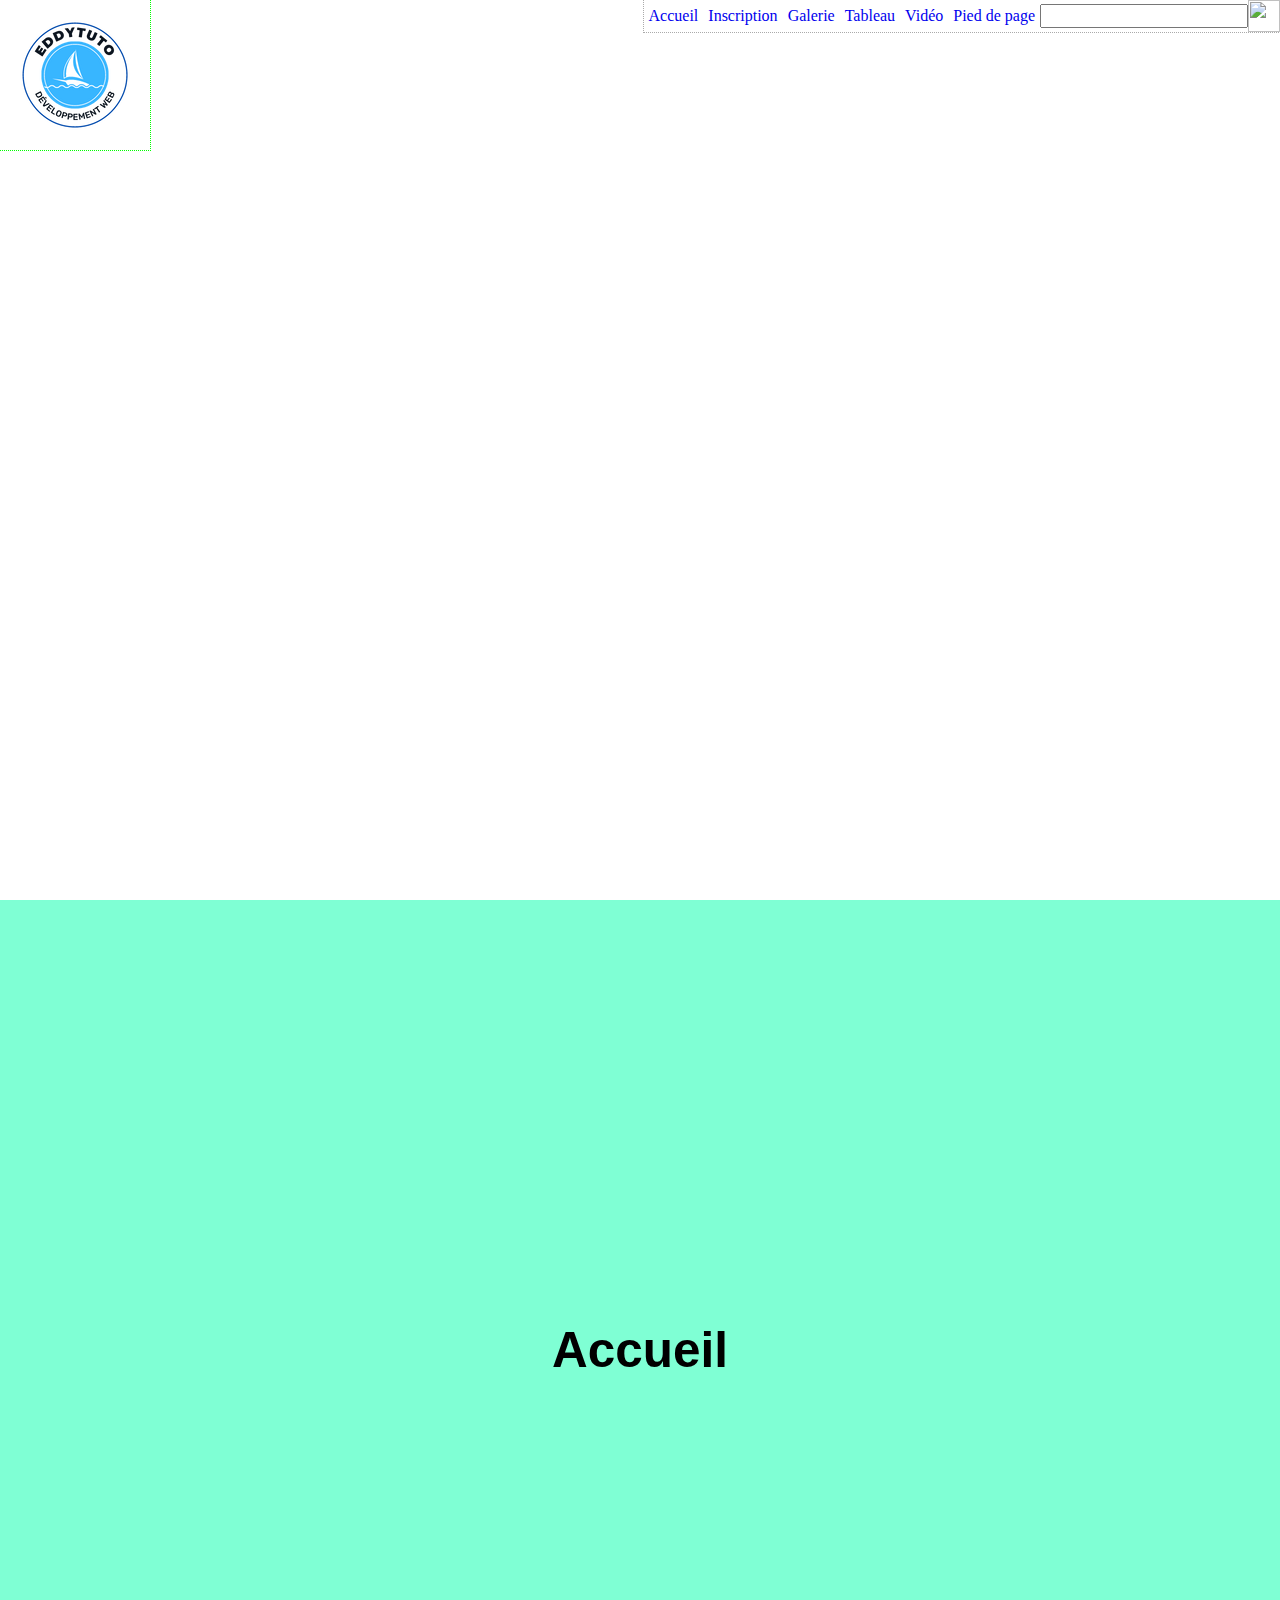
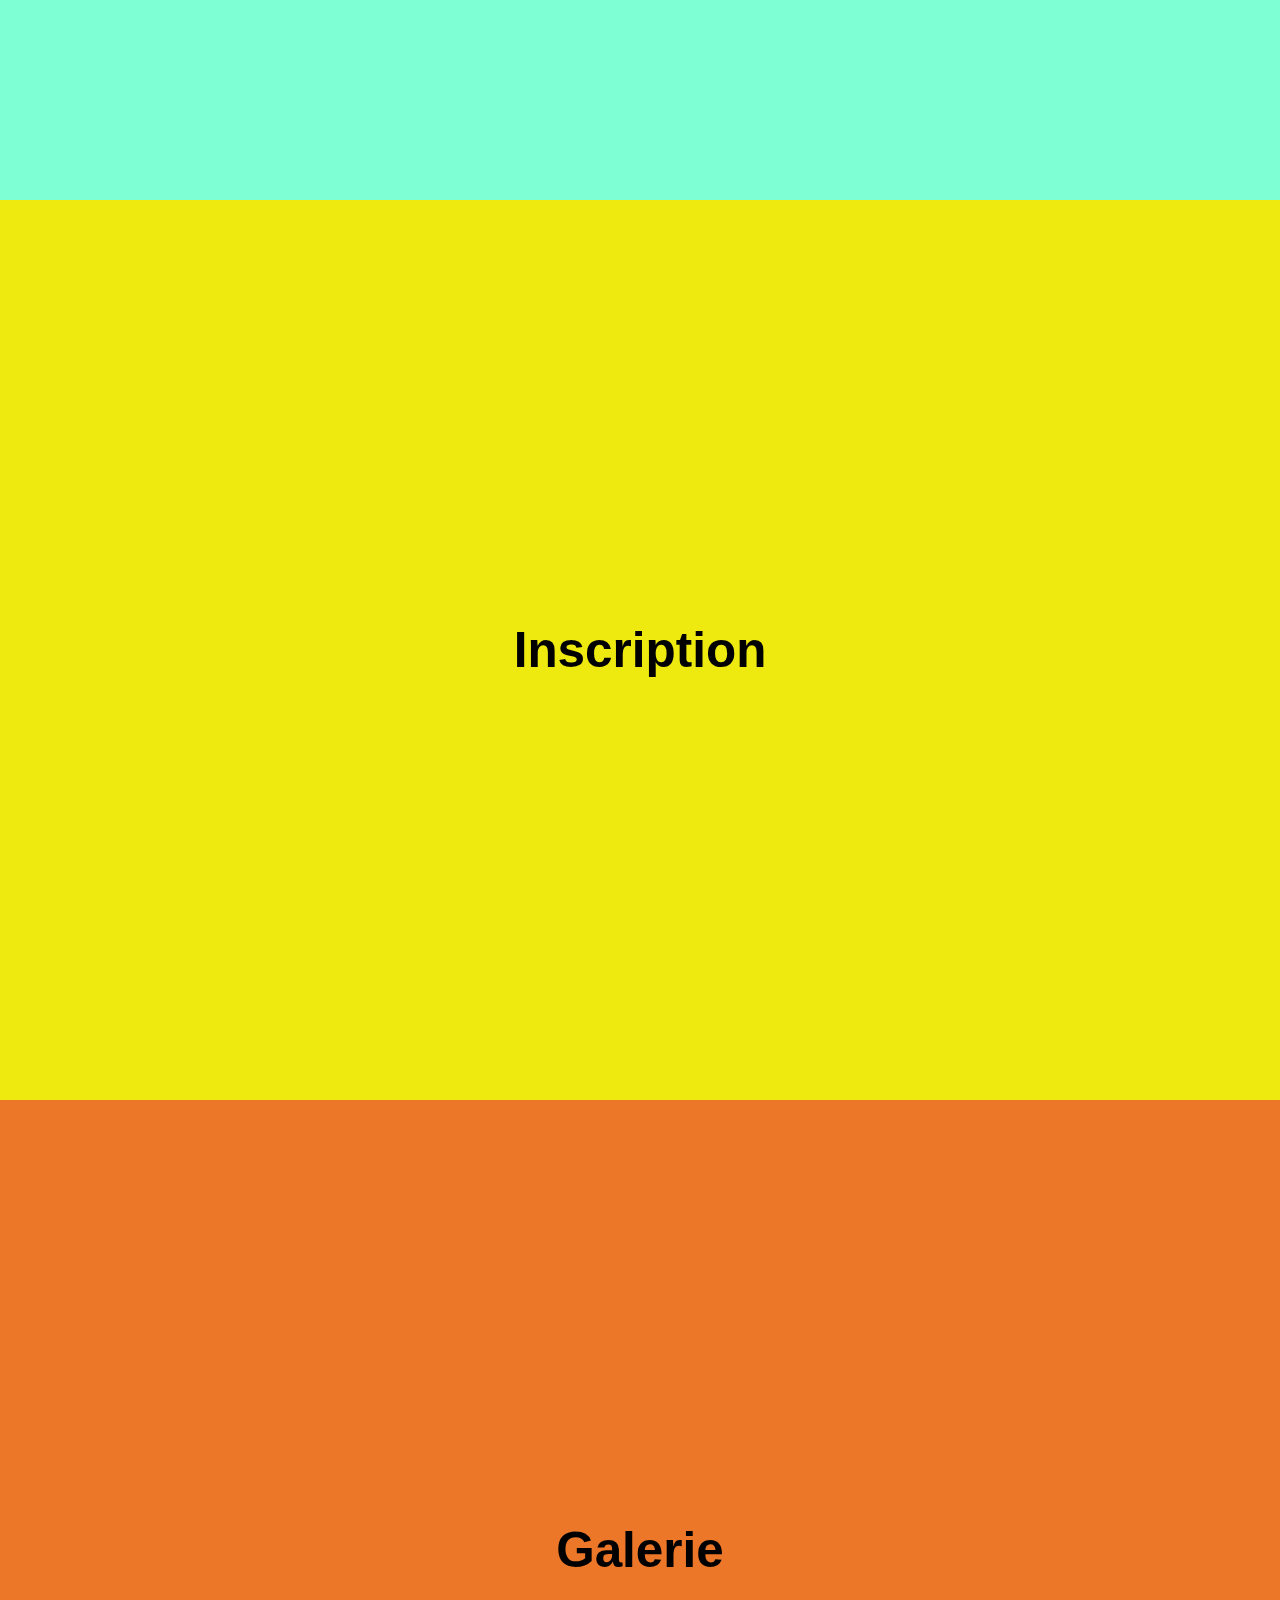
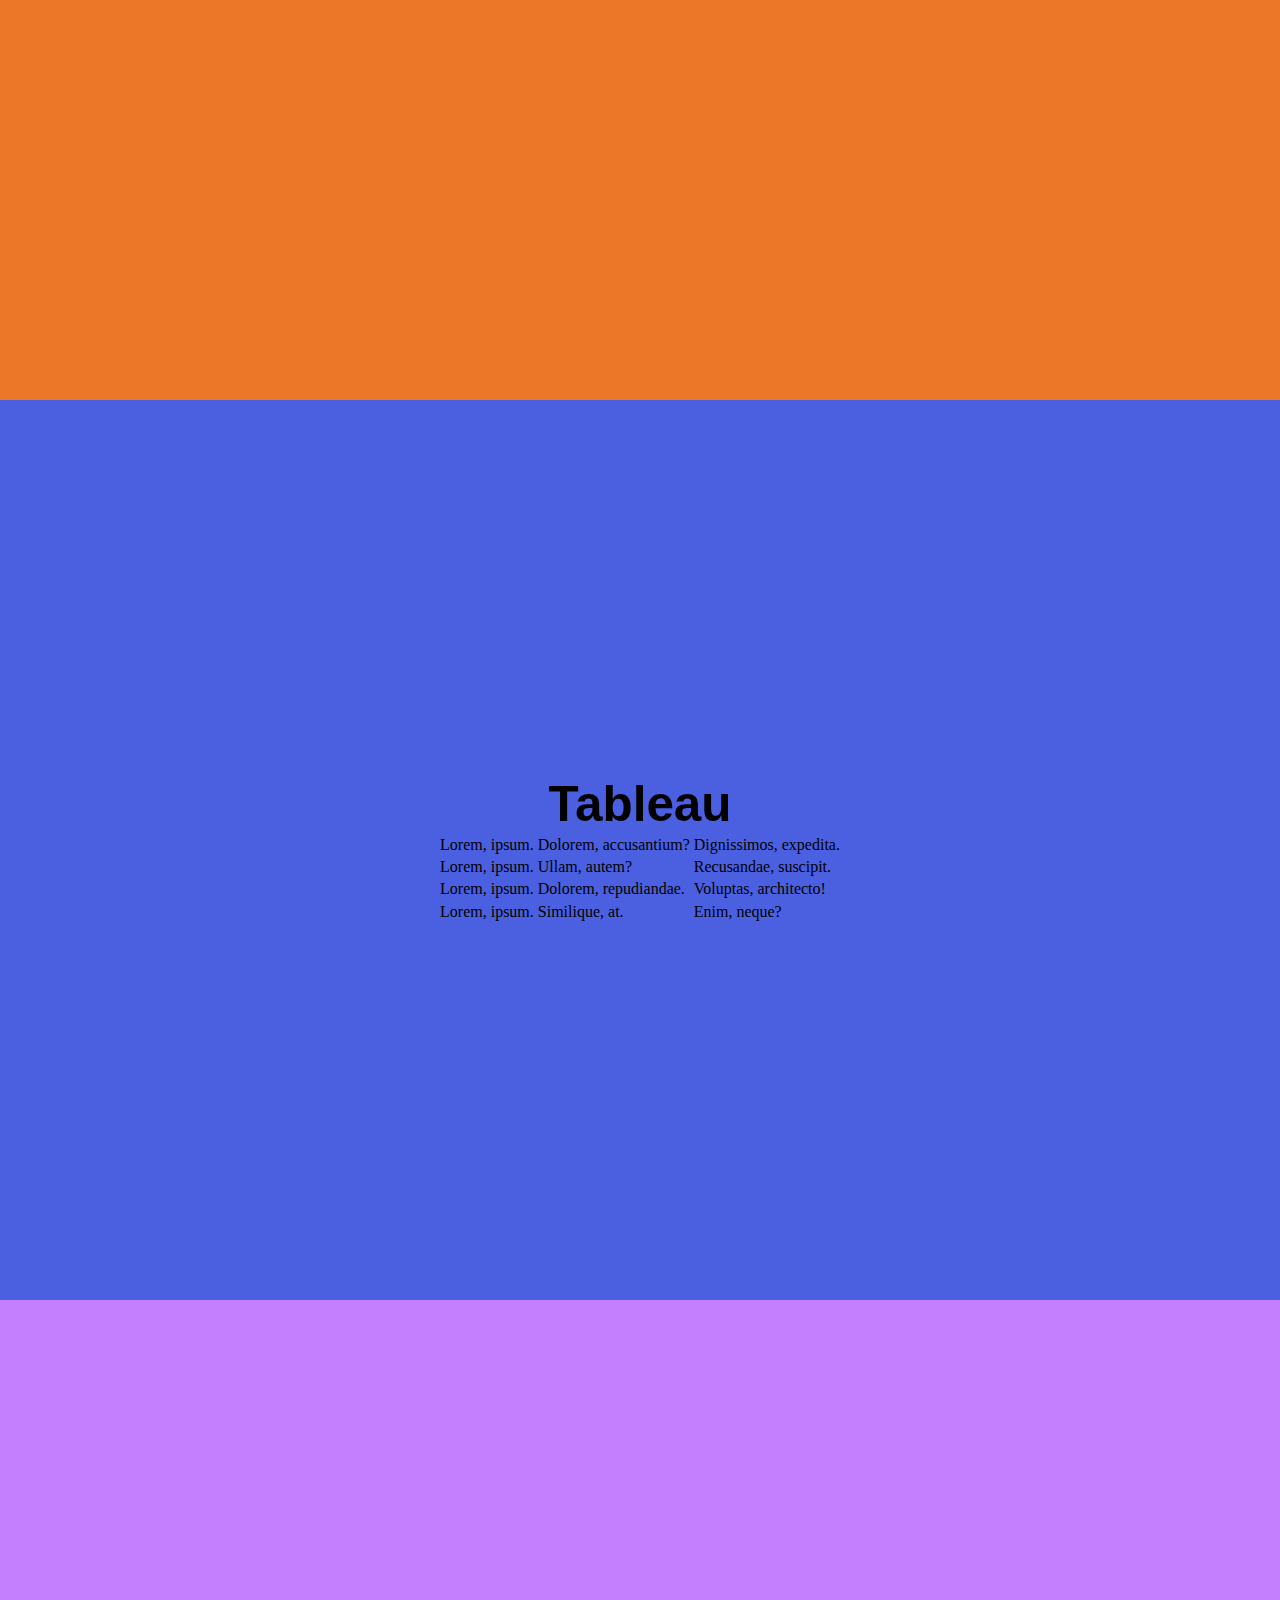
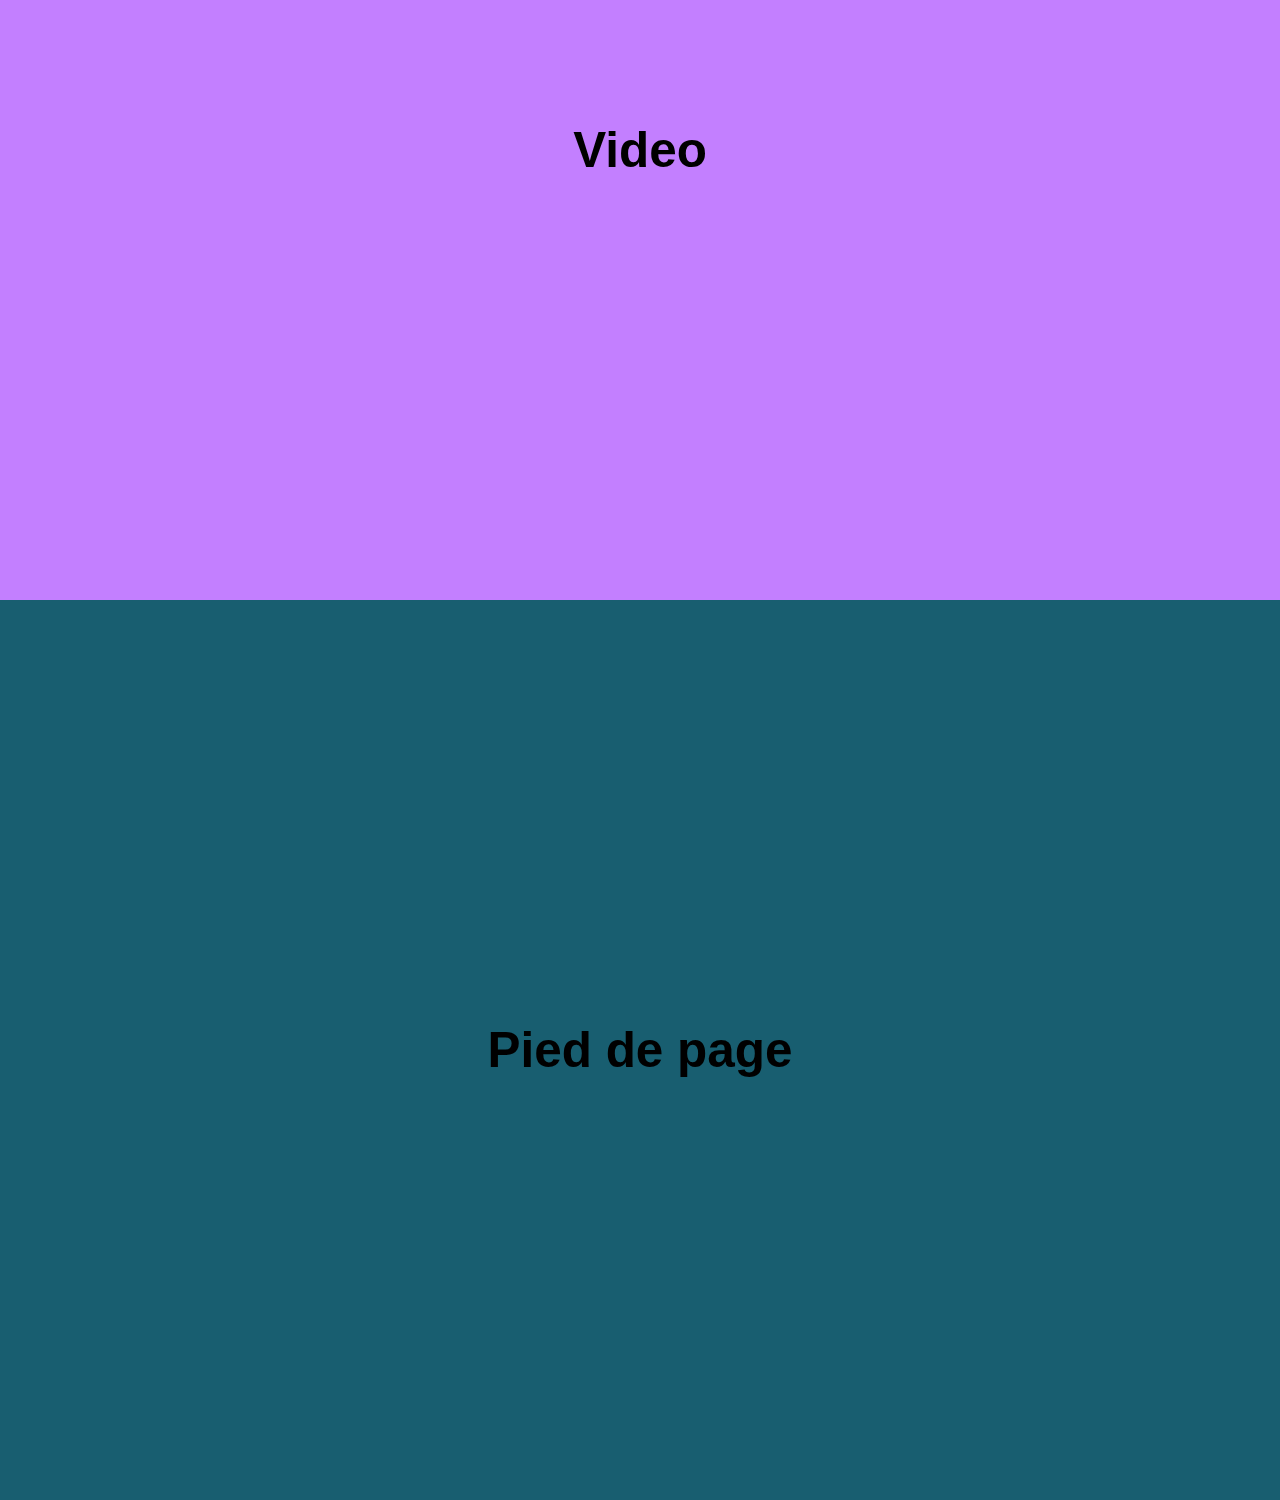
==== index.htm @ 628d0ace "tp2 changement layout pied page bleu" ====
<!DOCTYPE html>
<html lang="en">
  <head>
    <meta charset="UTF-8" />
    <meta http-equiv="X-UA-Compatible" content="IE=edge" />
    <meta name="viewport" content="width=device-width, initial-scale=1.0" />
    <title>Exercice 21</title>
    <link rel="stylesheet" href="style.css" />
  </head>
  <body>
    <!-- //////////////////////////////////////  entete -->
    <section class="entete">
      <img class="logo" src="img/logo_eddy_tuto.png" alt="logo" />
      <div class="menu__recherche">
        <input type="checkbox" name="" id="chkBurger" />
        <nav class="menu">
          <a href="#accueil">Accueil</a>
          <a href="#inscription">Inscription</a>
          <a href="#galerie">Galerie</a>
          <a href="#tableau">Tableau</a>
          <a href="#video">Vidéo</a>
          <a href="#pied-page">Pied de page</a>
        </nav>
        <div class="recherche__burger">
        <form class="recherche">
          <label for="txtRecherche">
            <input type="text" id="txtRecherche" />
            <img
              src="https://s2.svgbox.net/materialui.svg?ic=search&color=000"
              width="32"
              height="32"
            />
          </label>
        </form>
        <label class="burger" for="chkBurger">
          <img
            src="https://s2.svgbox.net/hero-solid.svg?ic=menu&color=000"
            width="32"
            height="32"
          />
        </label>
      </div>
        
      </div> <!-- fin menu__recherche  -->
    </section>
    <!-- //////////////////////////////////////  Accueil -->
    <section id="accueil">
      <h1>Accueil</h1>
    </section>
    <!-- //////////////////////////////////////  Inscription -->
    <section id="inscription">
      <h1>Inscription</h1>
    </section>
    <!-- //////////////////////////////////////  Galerie -->
    <section id="galerie">
      <h1>Galerie</h1>
    </section>
    <!-- ////////////////////////////////////////  Tableau -->
    <section id="tableau">
      <h1>Tableau</h1>
      <!-- table>(tr>(td>lorem2)*3)*4 -->
      <table>
        <tr>
          <td>Lorem, ipsum.</td>
          <td>Dolorem, accusantium?</td>
          <td>Dignissimos, expedita.</td>
        </tr>
        <tr>
          <td>Lorem, ipsum.</td>
          <td>Ullam, autem?</td>
          <td>Recusandae, suscipit.</td>
        </tr>
        <tr>
          <td>Lorem, ipsum.</td>
          <td>Dolorem, repudiandae.</td>
          <td>Voluptas, architecto!</td>
        </tr>
        <tr>
          <td>Lorem, ipsum.</td>
          <td>Similique, at.</td>
          <td>Enim, neque?</td>
        </tr>
      </table>
    </section>
    <!-- ////////////////////////////////////////  video -->
    <section id="video">
      <h1>Video</h1>
    </section>
    <!-- ////////////////////////////////////////  Pied de page -->
    <section id="pied-page">
      <h1>Pied de page</h1>
    </section>
  </body>
</html>
---- style.css ----
@charset "UTF-8";
/*
Theme Name: 2023-4w4
Theme URI: https://referenced.ca
Author: Eddy Martin
Author URI: https://github.com/eddytuto
*/
/* -------------------------------------------- normalize */
/*! normalize.css v8.0.1 | MIT License | github.com/necolas/normalize.css */
/* Document
   ========================================================================== */
/**
 * 1. Correct the line height in all browsers.
 * 2. Prevent adjustments of font size after orientation changes in iOS.
 */
html {
  line-height: 1.15; /* 1 */
  -webkit-text-size-adjust: 100%; /* 2 */
}

/* Sections
   ========================================================================== */
/**
 * Remove the margin in all browsers.
 */
body {
  margin: 0;
}

/**
 * Render the `main` element consistently in IE.
 */
main {
  display: block;
}

/**
 * Correct the font size and margin on `h1` elements within `section` and
 * `article` contexts in Chrome, Firefox, and Safari.
 */
h1 {
  font-size: 2em;
  margin: 0.67em 0;
}

/* Grouping content
   ========================================================================== */
/**
 * 1. Add the correct box sizing in Firefox.
 * 2. Show the overflow in Edge and IE.
 */
hr {
  box-sizing: content-box; /* 1 */
  height: 0; /* 1 */
  overflow: visible; /* 2 */
}

/**
 * 1. Correct the inheritance and scaling of font size in all browsers.
 * 2. Correct the odd `em` font sizing in all browsers.
 */
pre {
  font-family: monospace, monospace; /* 1 */
  font-size: 1em; /* 2 */
}

/* Text-level semantics
   ========================================================================== */
/**
 * Remove the gray background on active links in IE 10.
 */
a {
  background-color: transparent;
}

/**
 * 1. Remove the bottom border in Chrome 57-
 * 2. Add the correct text decoration in Chrome, Edge, IE, Opera, and Safari.
 */
abbr[title] {
  border-bottom: none; /* 1 */
  text-decoration: underline; /* 2 */
  text-decoration: underline dotted; /* 2 */
}

/**
 * Add the correct font weight in Chrome, Edge, and Safari.
 */
b,
strong {
  font-weight: bolder;
}

/**
 * 1. Correct the inheritance and scaling of font size in all browsers.
 * 2. Correct the odd `em` font sizing in all browsers.
 */
code,
kbd,
samp {
  font-family: monospace, monospace; /* 1 */
  font-size: 1em; /* 2 */
}

/**
 * Add the correct font size in all browsers.
 */
small {
  font-size: 80%;
}

/**
 * Prevent `sub` and `sup` elements from affecting the line height in
 * all browsers.
 */
sub,
sup {
  font-size: 75%;
  line-height: 0;
  position: relative;
  vertical-align: baseline;
}

sub {
  bottom: -0.25em;
}

sup {
  top: -0.5em;
}

/* Embedded content
   ========================================================================== */
/**
 * Remove the border on images inside links in IE 10.
 */
img {
  border-style: none;
}

/* Forms
   ========================================================================== */
/**
 * 1. Change the font styles in all browsers.
 * 2. Remove the margin in Firefox and Safari.
 */
button,
input,
optgroup,
select,
textarea {
  font-family: inherit; /* 1 */
  font-size: 100%; /* 1 */
  line-height: 1.15; /* 1 */
  margin: 0; /* 2 */
}

/**
 * Show the overflow in IE.
 * 1. Show the overflow in Edge.
 */
button,
input {
  /* 1 */
  overflow: visible;
}

/**
 * Remove the inheritance of text transform in Edge, Firefox, and IE.
 * 1. Remove the inheritance of text transform in Firefox.
 */
button,
select {
  /* 1 */
  text-transform: none;
}

/**
 * Correct the inability to style clickable types in iOS and Safari.
 */
button,
[type=button],
[type=reset],
[type=submit] {
  -webkit-appearance: button;
}

/**
 * Remove the inner border and padding in Firefox.
 */
button::-moz-focus-inner,
[type=button]::-moz-focus-inner,
[type=reset]::-moz-focus-inner,
[type=submit]::-moz-focus-inner {
  border-style: none;
  padding: 0;
}

/**
 * Restore the focus styles unset by the previous rule.
 */
button:-moz-focusring,
[type=button]:-moz-focusring,
[type=reset]:-moz-focusring,
[type=submit]:-moz-focusring {
  outline: 1px dotted ButtonText;
}

/**
 * Correct the padding in Firefox.
 */
fieldset {
  padding: 0.35em 0.75em 0.625em;
}

/**
 * 1. Correct the text wrapping in Edge and IE.
 * 2. Correct the color inheritance from `fieldset` elements in IE.
 * 3. Remove the padding so developers are not caught out when they zero out
 *    `fieldset` elements in all browsers.
 */
legend {
  box-sizing: border-box; /* 1 */
  color: inherit; /* 2 */
  display: table; /* 1 */
  max-width: 100%; /* 1 */
  padding: 0; /* 3 */
  white-space: normal; /* 1 */
}

/**
 * Add the correct vertical alignment in Chrome, Firefox, and Opera.
 */
progress {
  vertical-align: baseline;
}

/**
 * Remove the default vertical scrollbar in IE 10+.
 */
textarea {
  overflow: auto;
}

/**
 * 1. Add the correct box sizing in IE 10.
 * 2. Remove the padding in IE 10.
 */
[type=checkbox],
[type=radio] {
  box-sizing: border-box; /* 1 */
  padding: 0; /* 2 */
}

/**
 * Correct the cursor style of increment and decrement buttons in Chrome.
 */
[type=number]::-webkit-inner-spin-button,
[type=number]::-webkit-outer-spin-button {
  height: auto;
}

/**
 * 1. Correct the odd appearance in Chrome and Safari.
 * 2. Correct the outline style in Safari.
 */
[type=search] {
  -webkit-appearance: textfield; /* 1 */
  outline-offset: -2px; /* 2 */
}

/**
 * Remove the inner padding in Chrome and Safari on macOS.
 */
[type=search]::-webkit-search-decoration {
  -webkit-appearance: none;
}

/**
 * 1. Correct the inability to style clickable types in iOS and Safari.
 * 2. Change font properties to `inherit` in Safari.
 */
::-webkit-file-upload-button {
  -webkit-appearance: button; /* 1 */
  font: inherit; /* 2 */
}

/* Interactive
   ========================================================================== */
/*
 * Add the correct display in Edge, IE 10+, and Firefox.
 */
details {
  display: block;
}

/*
 * Add the correct display in all browsers.
 */
summary {
  display: list-item;
}

/* Misc
   ========================================================================== */
/**
 * Add the correct display in IE 10+.
 */
template {
  display: none;
}

/**
 * Add the correct display in IE 10.
 */
[hidden] {
  display: none;
}

/* Inherit box-sizing to more easily change it's value on a component level.
@link http://css-tricks.com/inheriting-box-sizing-probably-slightly-better-best-practice/ */
*,
*::before,
*::after {
  box-sizing: inherit;
}

html {
  box-sizing: border-box;
}

/* --------------------------------------------- base */
/* 
Pour configurer les trois paramètre de la propriété clamp()
https://clamp.font-size.app 
*/
h1 {
  font-size: clamp(2rem, -0.75rem + 4.8vw, 3.75rem);
}

h2 {
  font-size: clamp(1rem, -0.3125rem + 3vw, 2.5rem);
}

h3 {
  font-size: clamp(1rem, -0.25rem + 2.6vw, 2.1875rem);
  margin: 0.5rem 0;
}

h4 {
  font-size: clamp(0.8rem, -0.1875rem + 2.2vw, 1.875rem);
  margin: 0.5rem 0;
}

h5 {
  font-size: clamp(0.8rem, -0.0313rem + 1.7vw, 1.5625rem);
  margin: 0.5rem 0;
}

h6 {
  font-size: clamp(0.8rem, 0.125rem + 1.2vw, 1.25rem);
}

p,
li {
  font-size: clamp(0.8rem, 0.125rem + 1.2vw, 1.3rem);
}

h1 {
  font-family: Impact, Haettenschweiler, "Arial Narrow Bold", sans-serif;
}

h2 {
  font-family: Cambria, Cochin, Georgia, Times, "Times New Roman", serif;
  /* font-family: "Slackey", cursive; */
}

a {
  text-decoration: none;
}

h3,
h4,
h5,
h6 {
  font-family: "Franklin Gothic Medium", "Arial Narrow", Arial, sans-serif;
}

p,
li {
  font-family: "Trebuchet MS", "Lucida Sans Unicode", "Lucida Grande", "Lucida Sans", Arial, sans-serif;
}

a,
code {
  font-size: inherit;
}

code {
  font-family: "Courier New", Courier, monospace;
  line-height: 2rem;
}

pre {
  color: rgb(200, 225, 251);
  background-color: rgba(0, 0, 0, 0.6);
  font-size: 1rem;
  white-space: pre-wrap; /* css-3 */
  word-wrap: break-word;
  overflow: auto;
}

pre code {
  display: inline;
  max-width: auto;
  padding: 0;
  margin: 0;
  overflow: visible;
  line-height: inherit;
  word-wrap: normal;
  background-color: transparent;
  border: 0;
}

hr {
  border: 0;
  height: 3px;
  background: rgb(21, 73, 156);
  background-image: linear-gradient(to right, rgb(182, 207, 238), rgb(58, 97, 161), rgb(133, 170, 238));
}

strong {
  background-color: #e4461a;
  font-weight: bold;
  padding: 0 1rem;
  color: rgb(37, 55, 71);
}

/* ----------------------------------------   police de caractères */
h1 {
  font-family: "Montserrat Alternates", sans-serif;
}

h2 {
  font-family: "Cabin Sketch", cursive;
}

h3 {
  font-family: "Cabin Sketch", cursive;
}

h4 {
  font-family: "IM Fell English", serif;
}

h5 {
  font-family: "Cabin Sketch", cursive;
}

h6 {
  font-family: "Cabin Sketch", cursive;
}

p {
  font-family: "Roboto Slab", serif;
}

/* --------------------------------------------- composant */
/* --------------------------------------------- layout */
html {
  scroll-behavior: smooth;
}

html, body {
  overflow-x: hidden;
}

body,
section,
h1 {
  margin: 0;
}

section {
  display: flex;
  flex-direction: column;
  justify-content: center;
  align-items: center;
  min-height: 100vh;
}

#accueil {
  background-color: aquamarine;
}

#inscription {
  background-color: rgb(238, 234, 16);
}

#galerie {
  background-color: rgb(236, 119, 41);
}

#tableau {
  background-color: rgb(74, 96, 225);
}

#video {
  background-color: rgb(195, 127, 255);
}

#pied-page {
  background-color: rgb(24, 94, 112);
}

/* --------------------------------------------- composant*/
/* ---------------------------------.entete */
.entete {
  display: flex;
  justify-content: space-between;
  flex-direction: row;
  align-items: flex-start;
}

/* --------------------------------- . logo */
.logo {
  outline: 1px dotted #0f0;
}

/* ---------------------------------  .menu__recherche */
.menu__recherche {
  outline: 1px dotted #aaa;
  display: flex;
  flex-direction: column-reverse;
  align-items: flex-end;
}
@media screen and (min-width: 900px) {
  .menu__recherche {
    flex-direction: row;
    align-items: center;
  }
}

.recherche__burger {
  display: flex;
  justify-content: flex-end;
}

/* ---------------------------------  .menu */
.burger {
  display: block;
}
@media screen and (min-width: 580px) {
  .burger {
    display: none;
  }
}

#chkBurger:checked ~ .menu {
  transform: translateX(0);
}

.menu {
  position: absolute;
  top: 2rem;
  transform: translateX(300px);
  transition: transform 0.25s;
  display: flex;
  flex-direction: column;
  align-items: end;
}
@media screen and (min-width: 580px) {
  .menu {
    transform: translateX(0);
    position: static;
    flex-direction: row;
    align-items: center;
  }
  .menu a {
    display: block;
    padding: 2px 5px;
  }
}

#chkBurger {
  display: none;
}

.recherche label {
  display: flex;
  align-items: center;
  flex-wrap: nowrap;
}
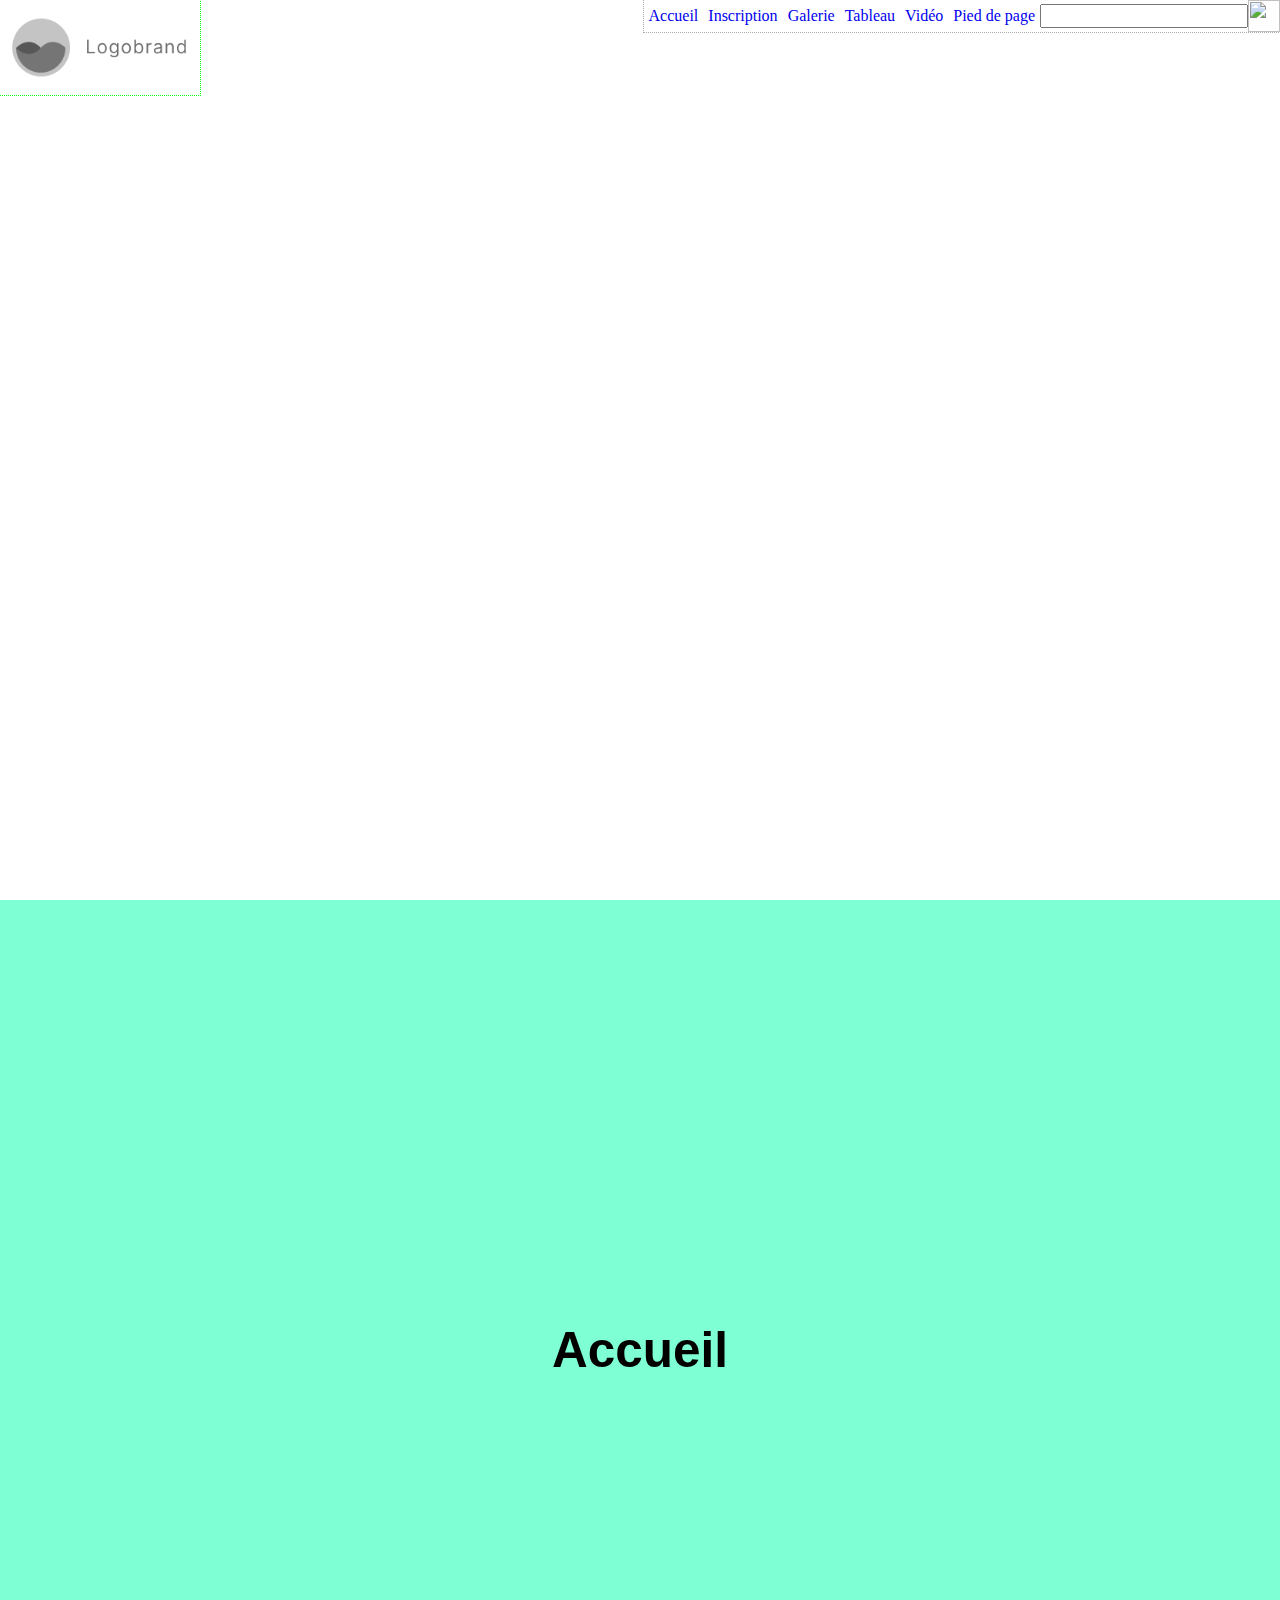
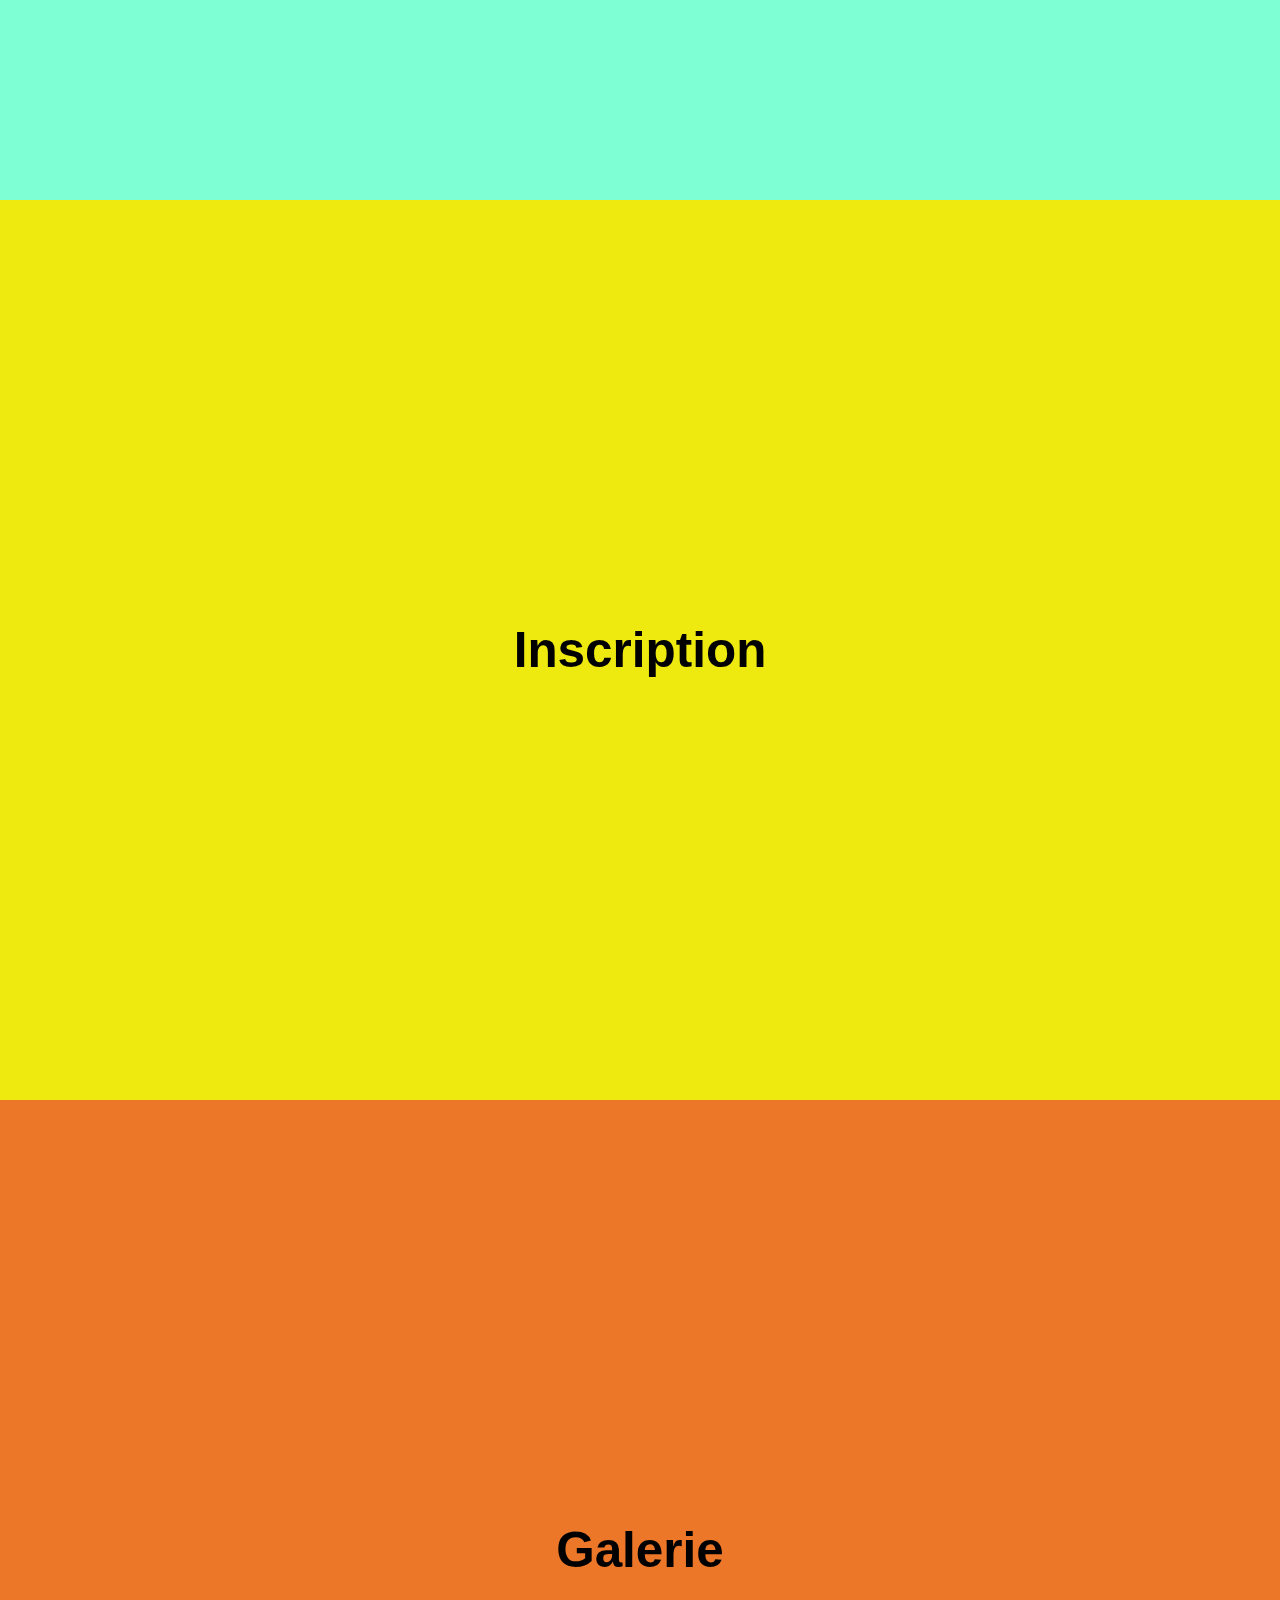
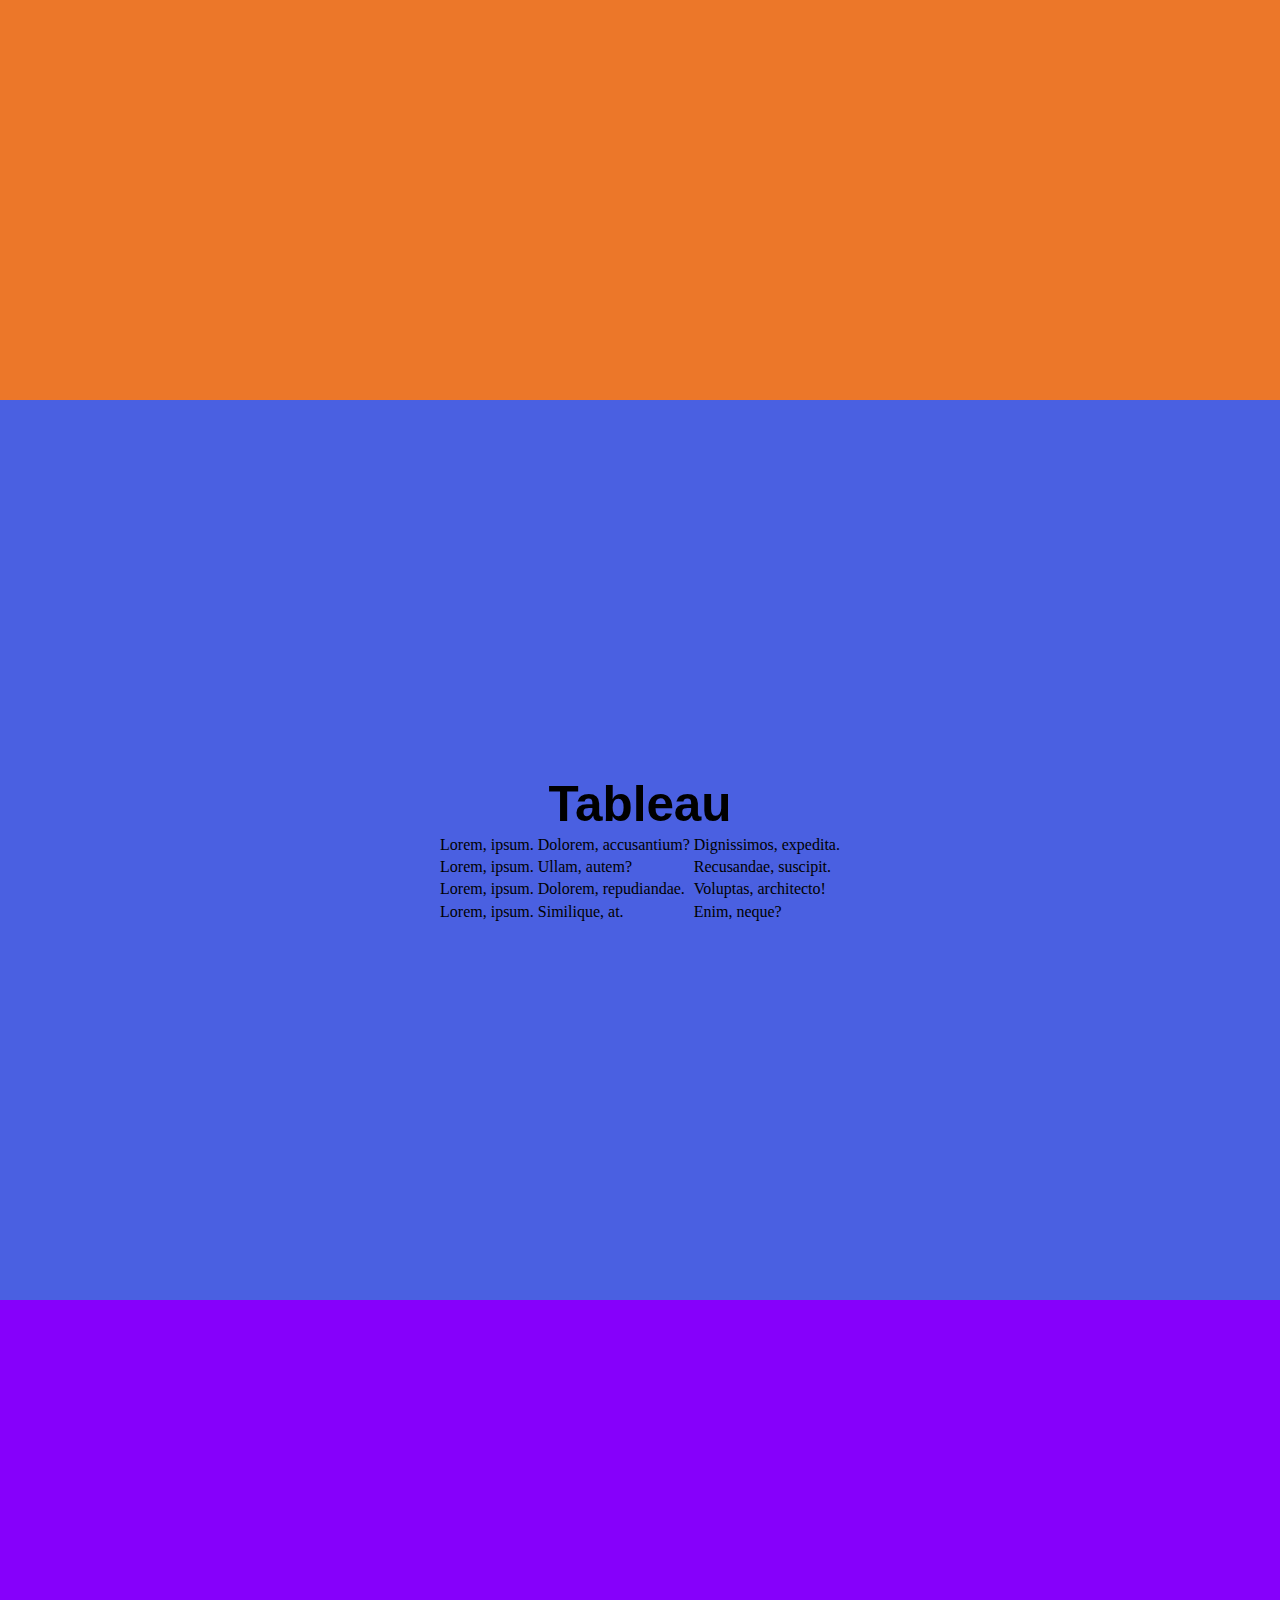
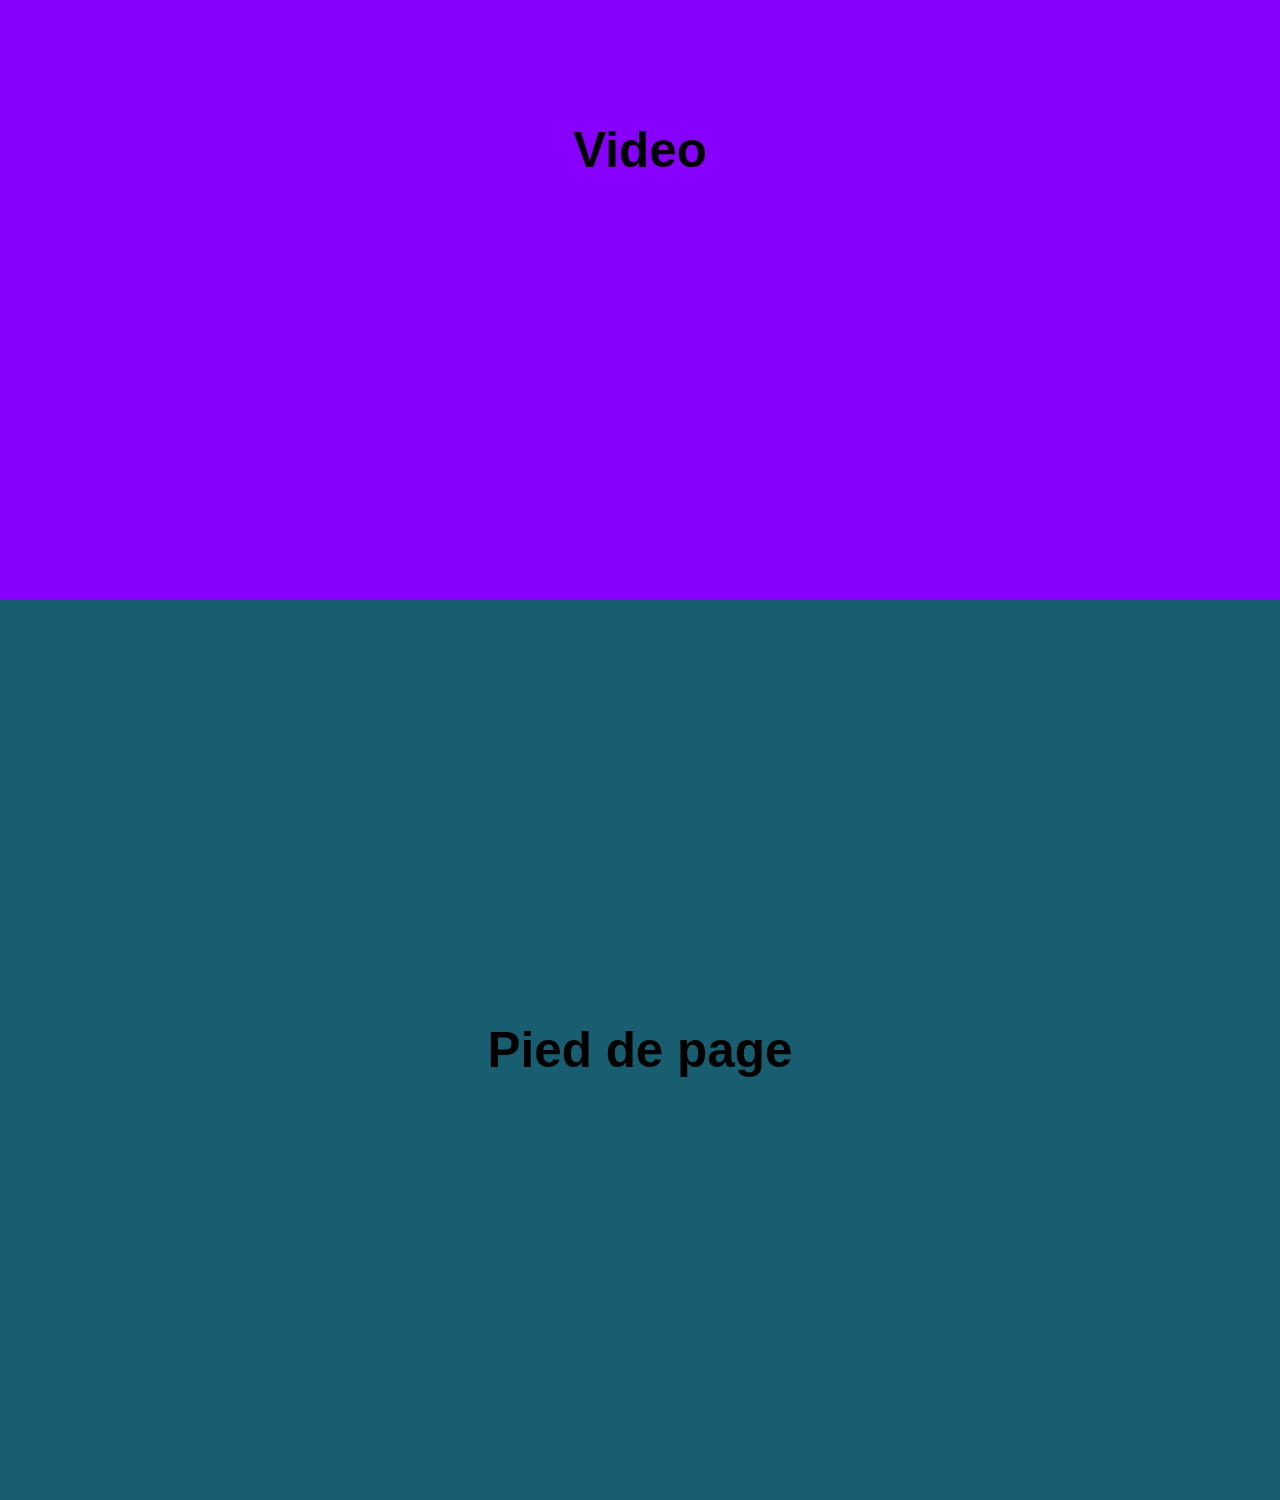
==== commit 3395d823: "tp2 - mise a jour du logo png" ====
--- a/index.htm
+++ b/index.htm
@@ -10,7 +10,7 @@
   <body>
     <!-- //////////////////////////////////////  entete -->
     <section class="entete">
-      <img class="logo" src="img/logo_eddy_tuto.png" alt="logo" />
+      <img class="logo" src="img/logo.png" alt="logo exemple" width="200"/>
       <div class="menu__recherche">
         <input type="checkbox" name="" id="chkBurger" />
         <nav class="menu">
--- a/style.css
+++ b/style.css
@@ -506,7 +506,7 @@
 }
 
 #video {
-  background-color: rgb(195, 127, 255);
+  background-color: rgb(134, 0, 251);
 }
 
 #pied-page {
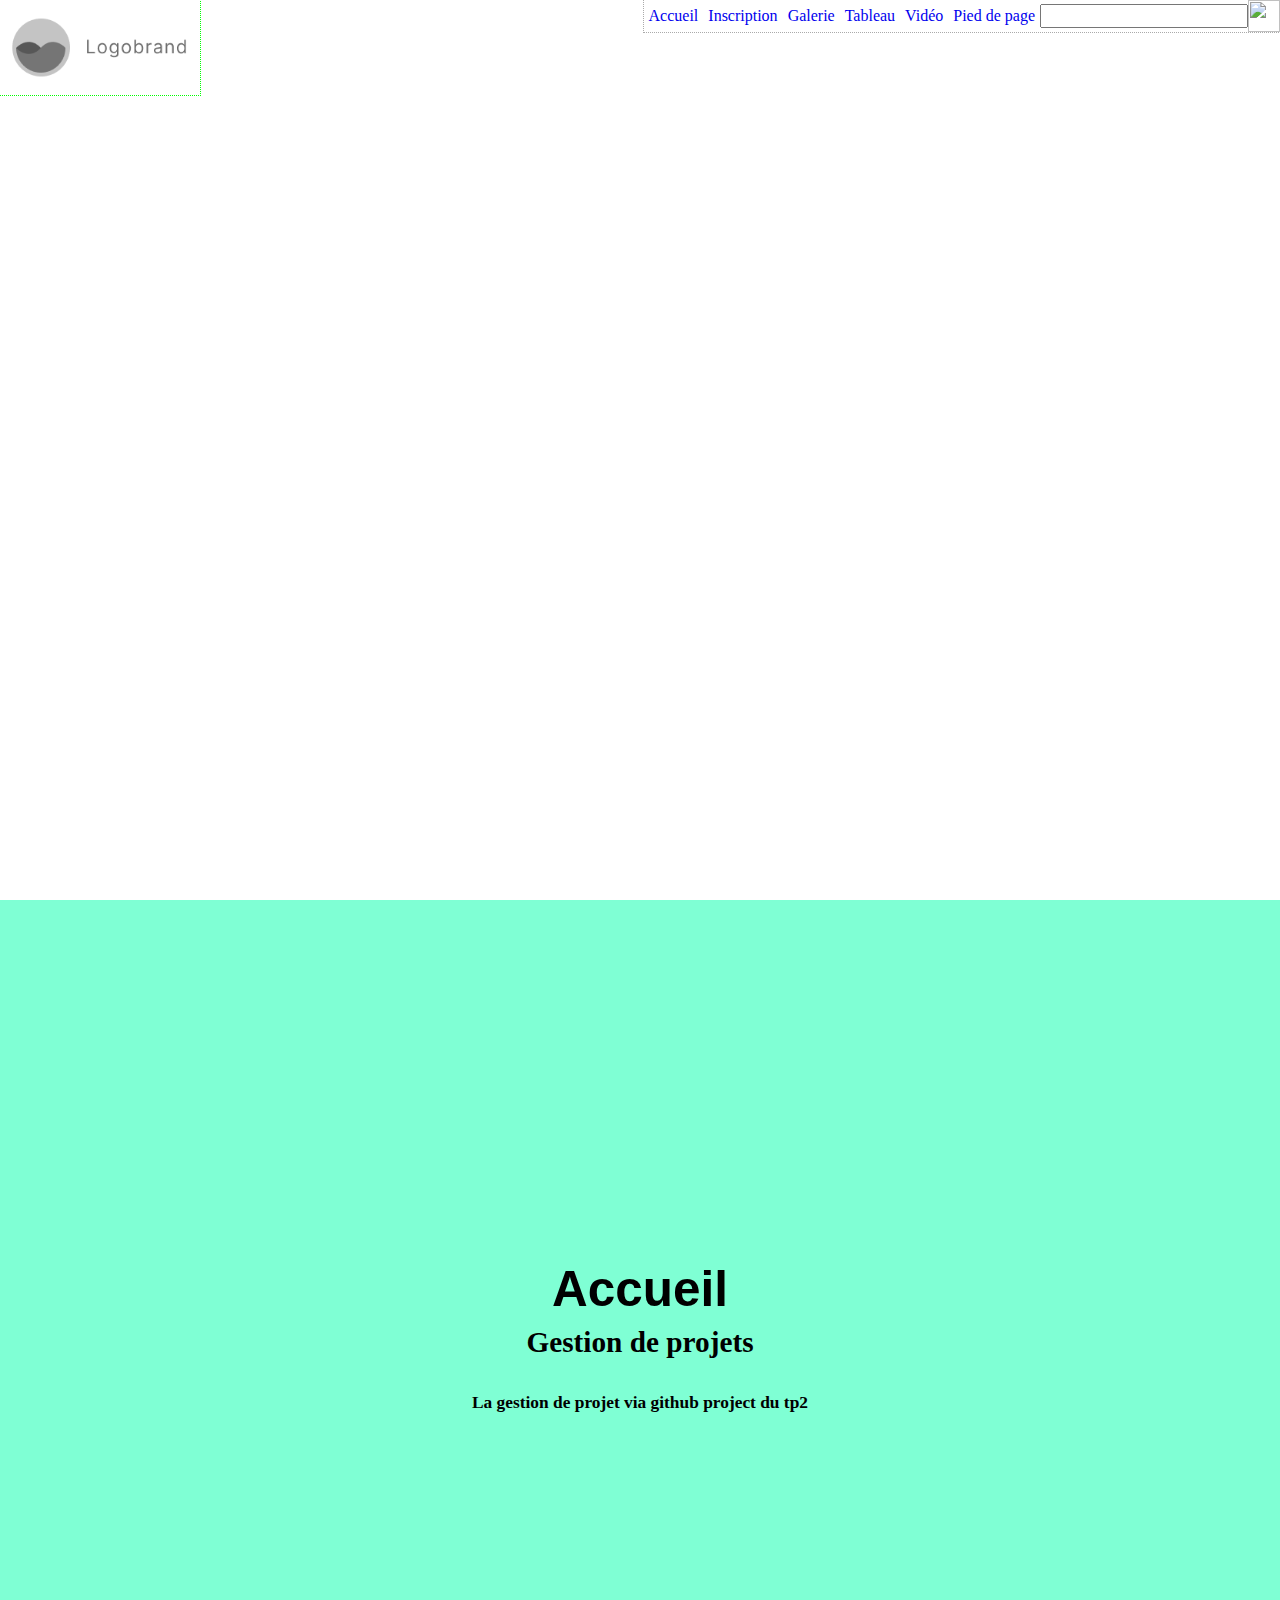
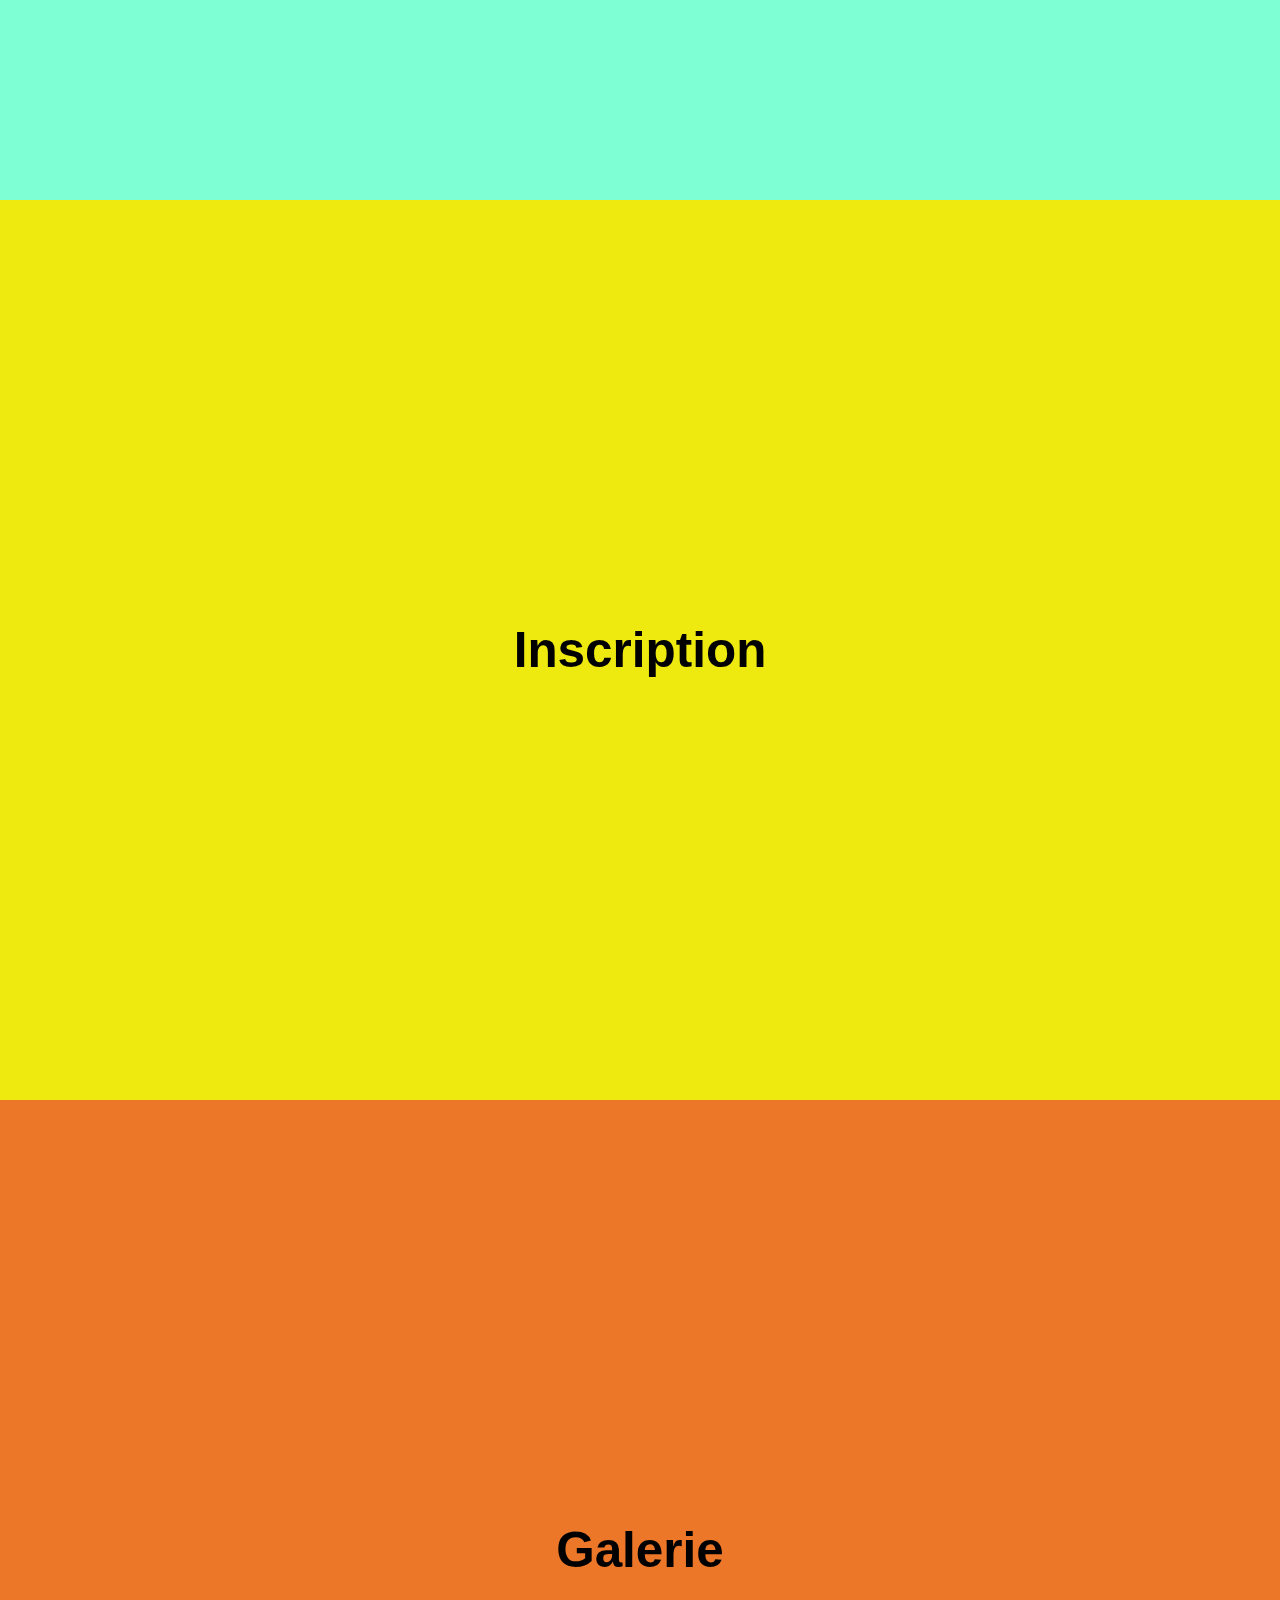
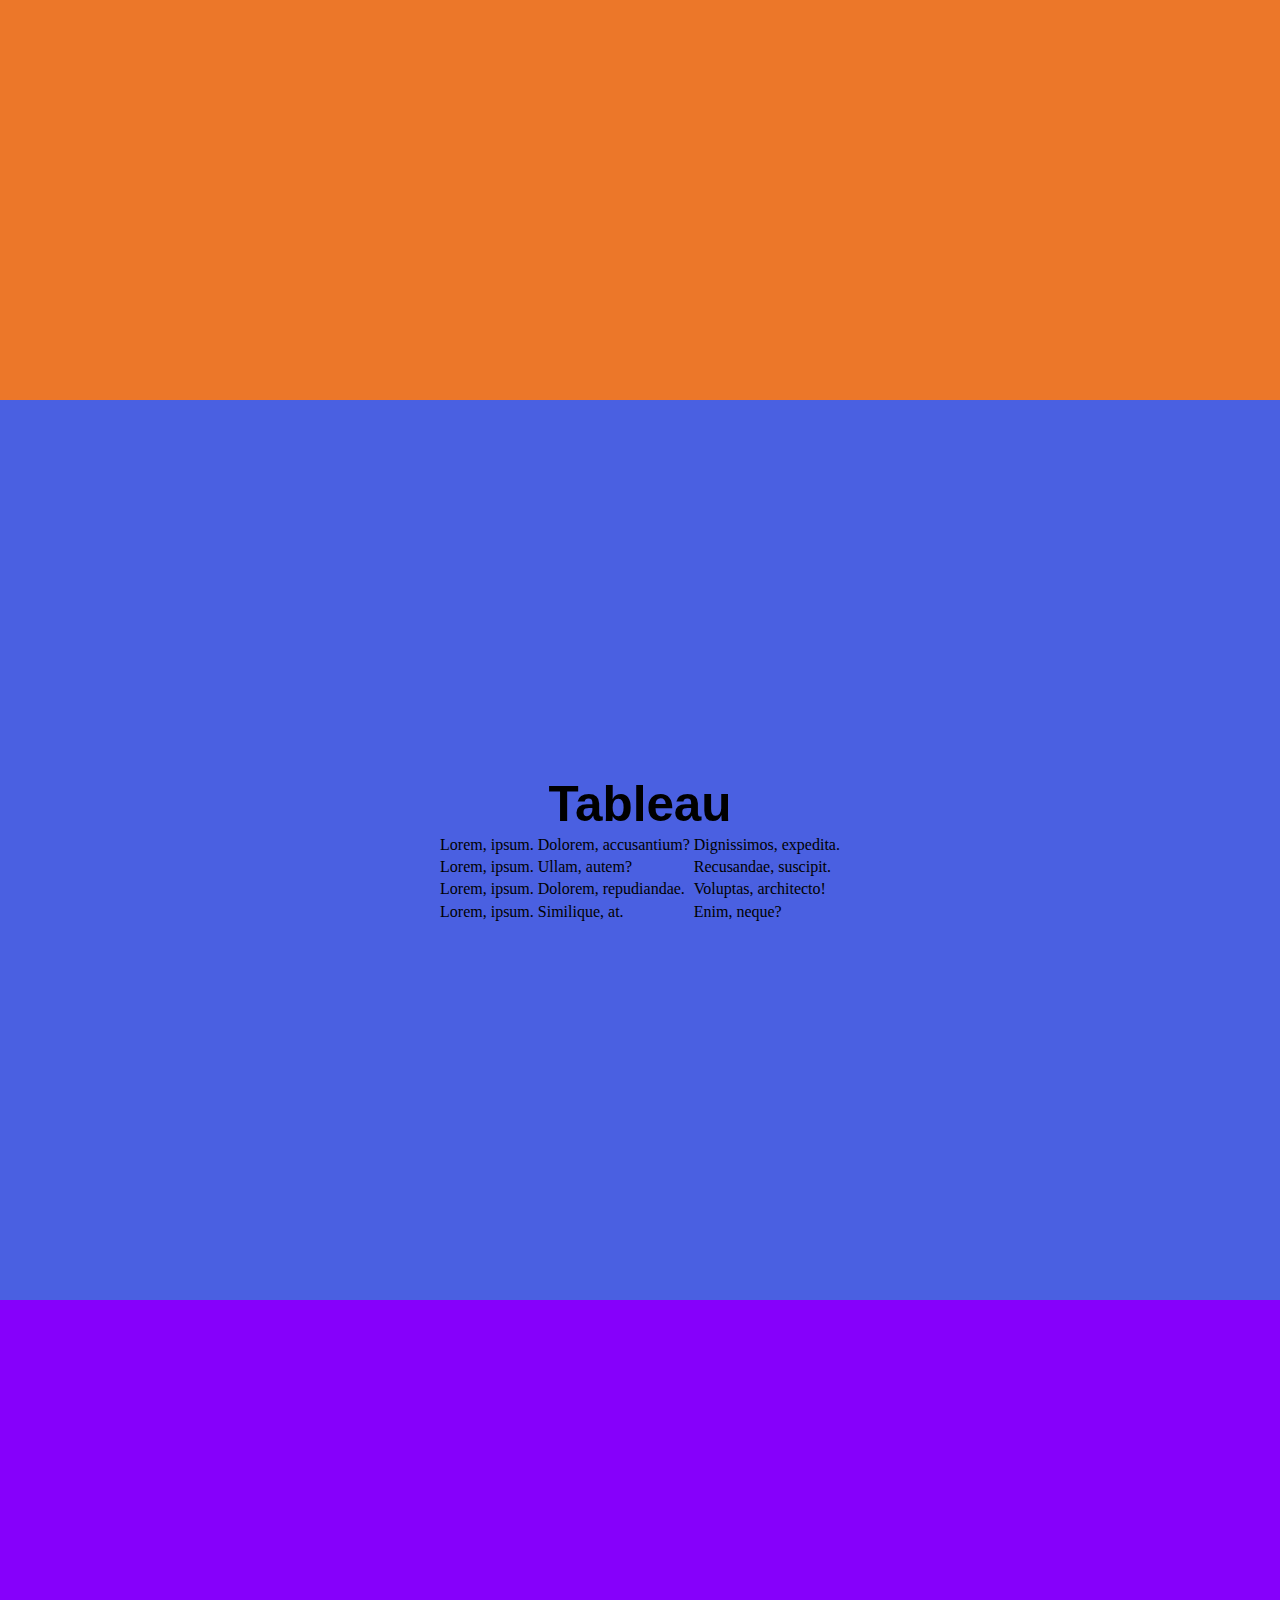
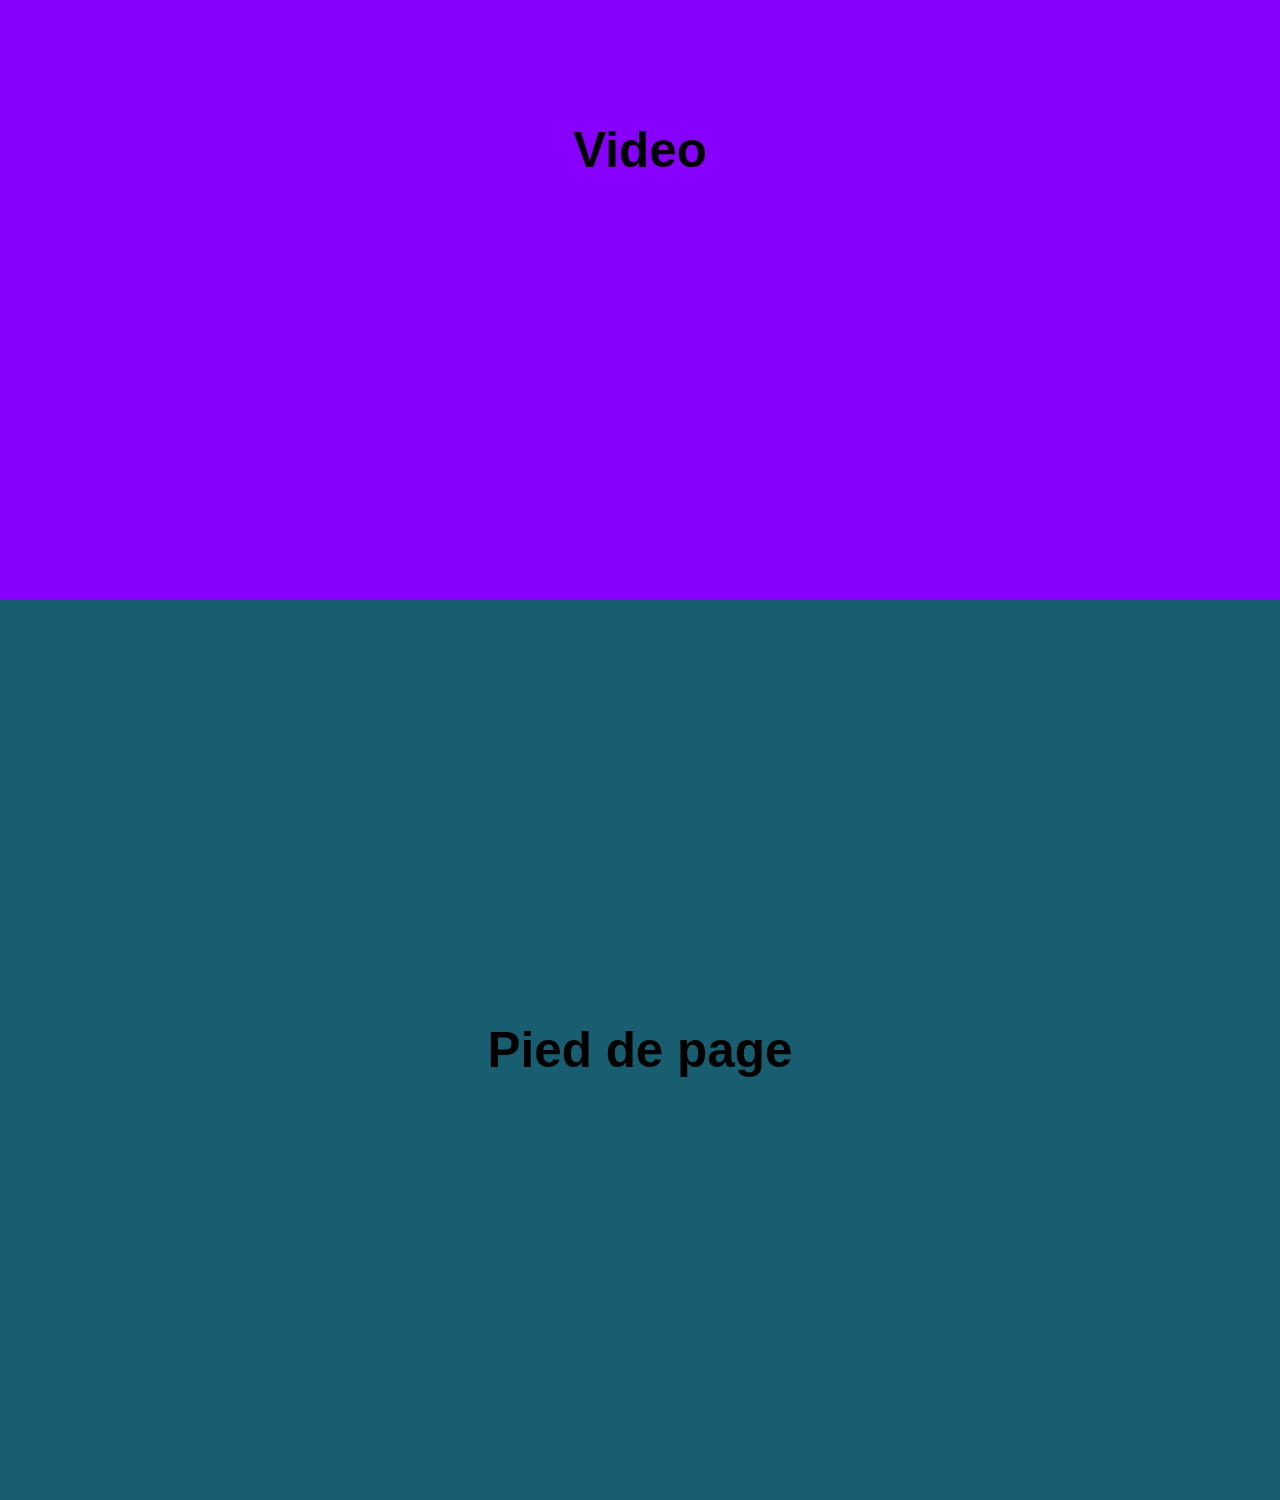
==== commit 74140dd3: "tp2 ajouts de texte dans section accueil" ====
--- a/index.htm
+++ b/index.htm
@@ -4,7 +4,7 @@
     <meta charset="UTF-8" />
     <meta http-equiv="X-UA-Compatible" content="IE=edge" />
     <meta name="viewport" content="width=device-width, initial-scale=1.0" />
-    <title>Exercice 21</title>
+    <title>TP2 Projet</title>
     <link rel="stylesheet" href="style.css" />
   </head>
   <body>
@@ -46,6 +46,8 @@
     <!-- //////////////////////////////////////  Accueil -->
     <section id="accueil">
       <h1>Accueil</h1>
+      <h3>Gestion de projets</h3>
+      <h5><p>La gestion de projet via github project du tp2</p></h5>
     </section>
     <!-- //////////////////////////////////////  Inscription -->
     <section id="inscription">
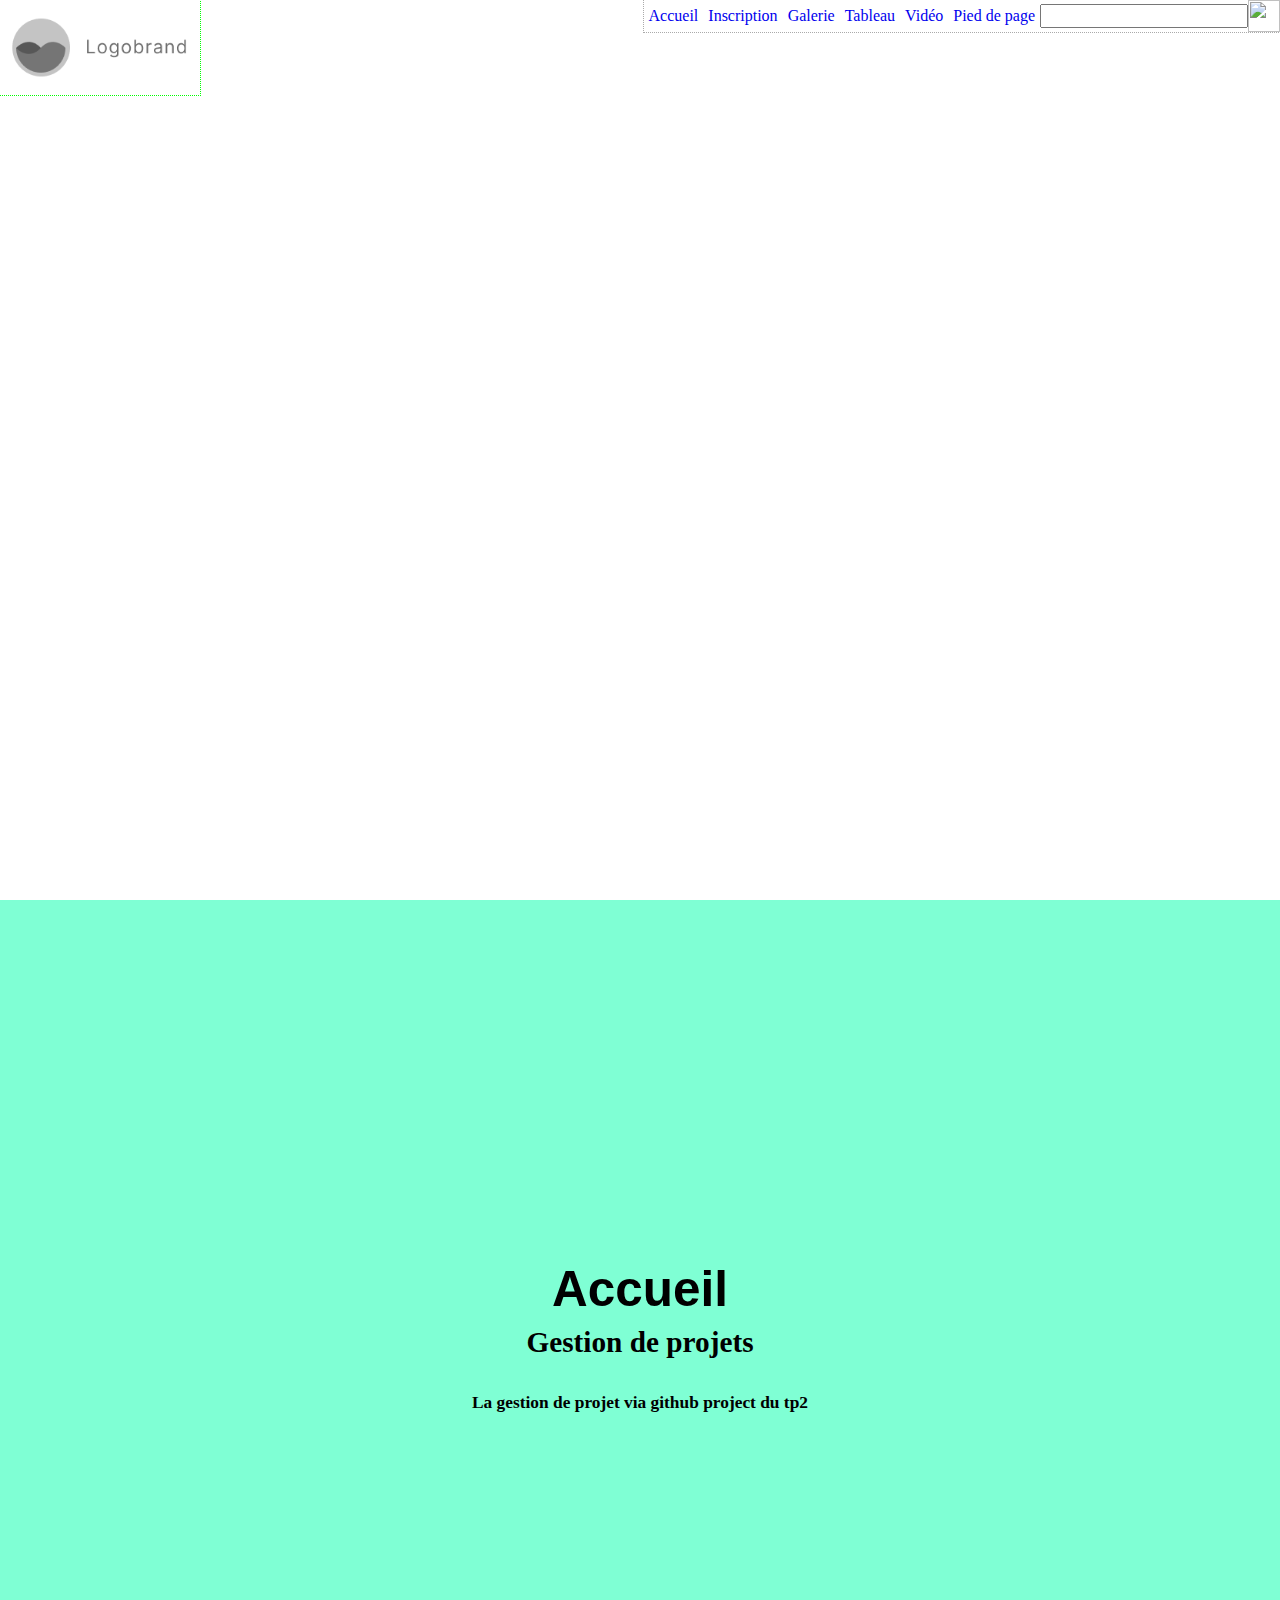
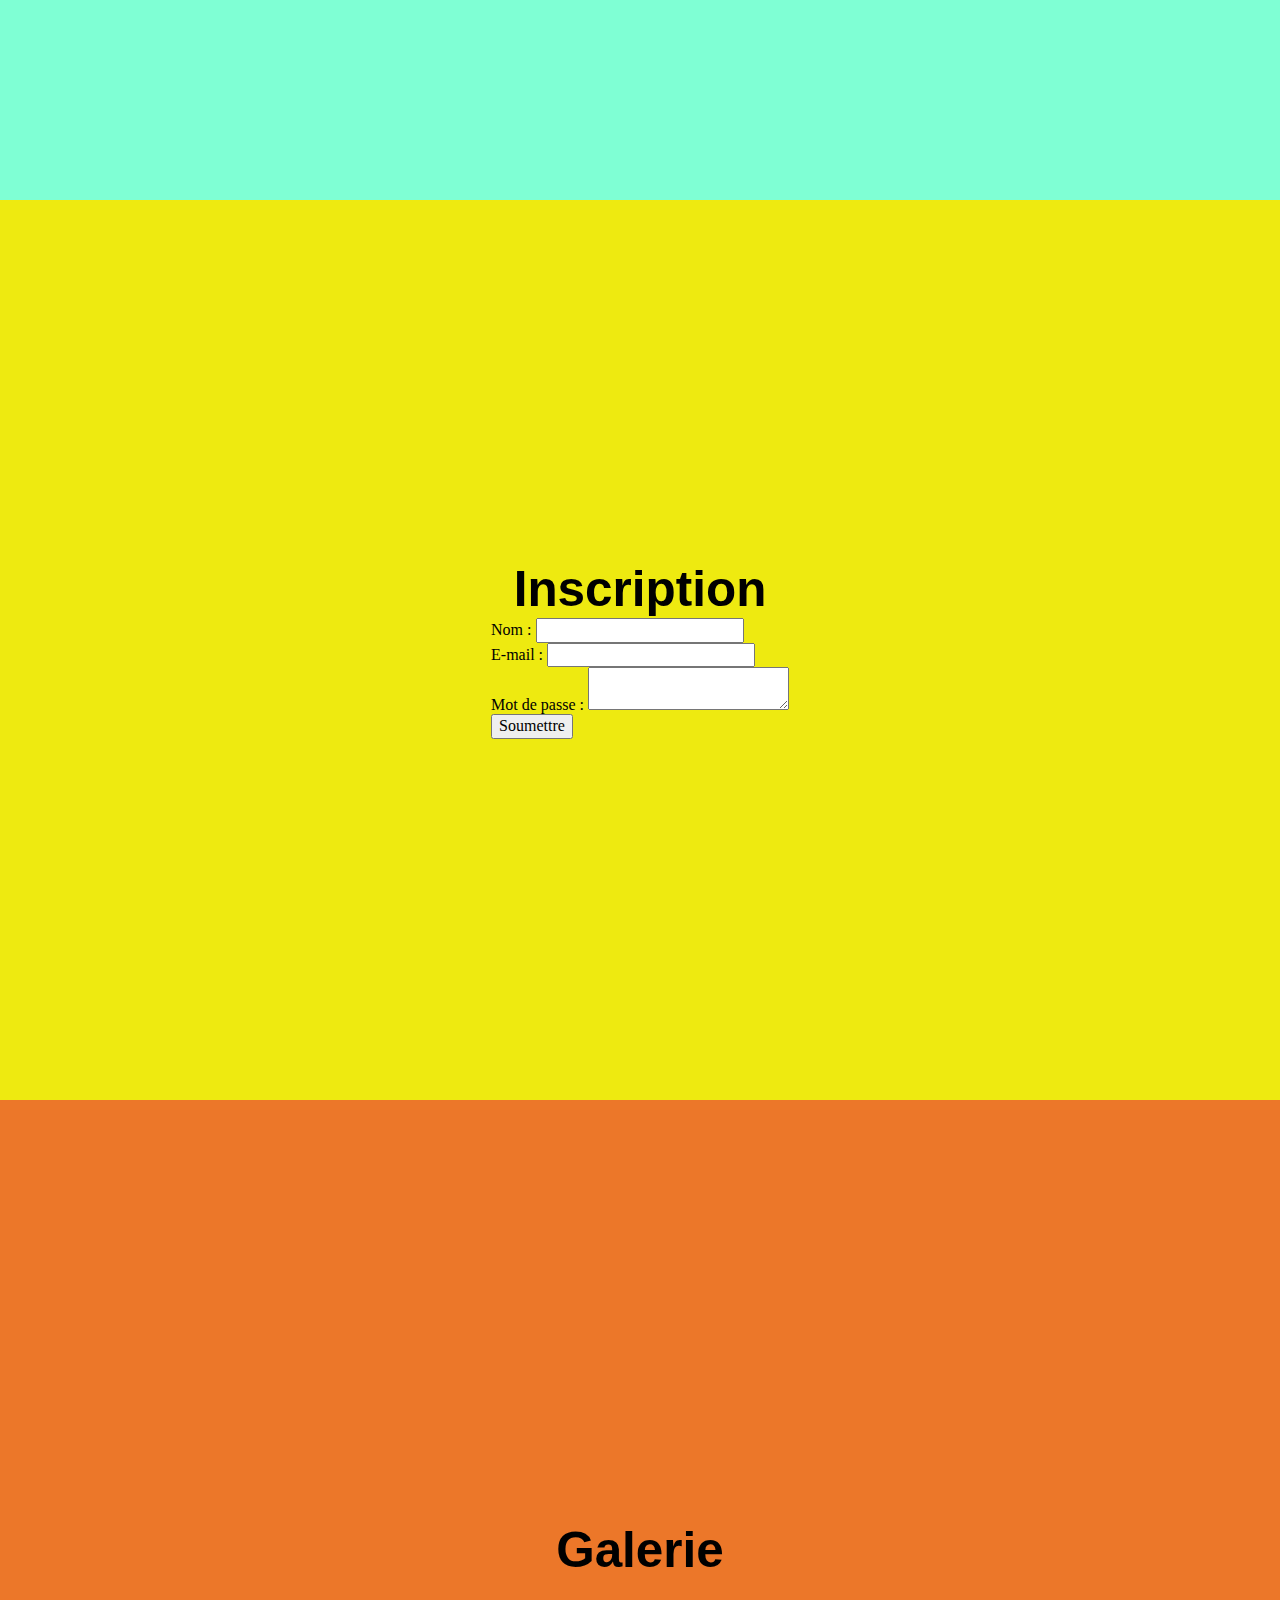
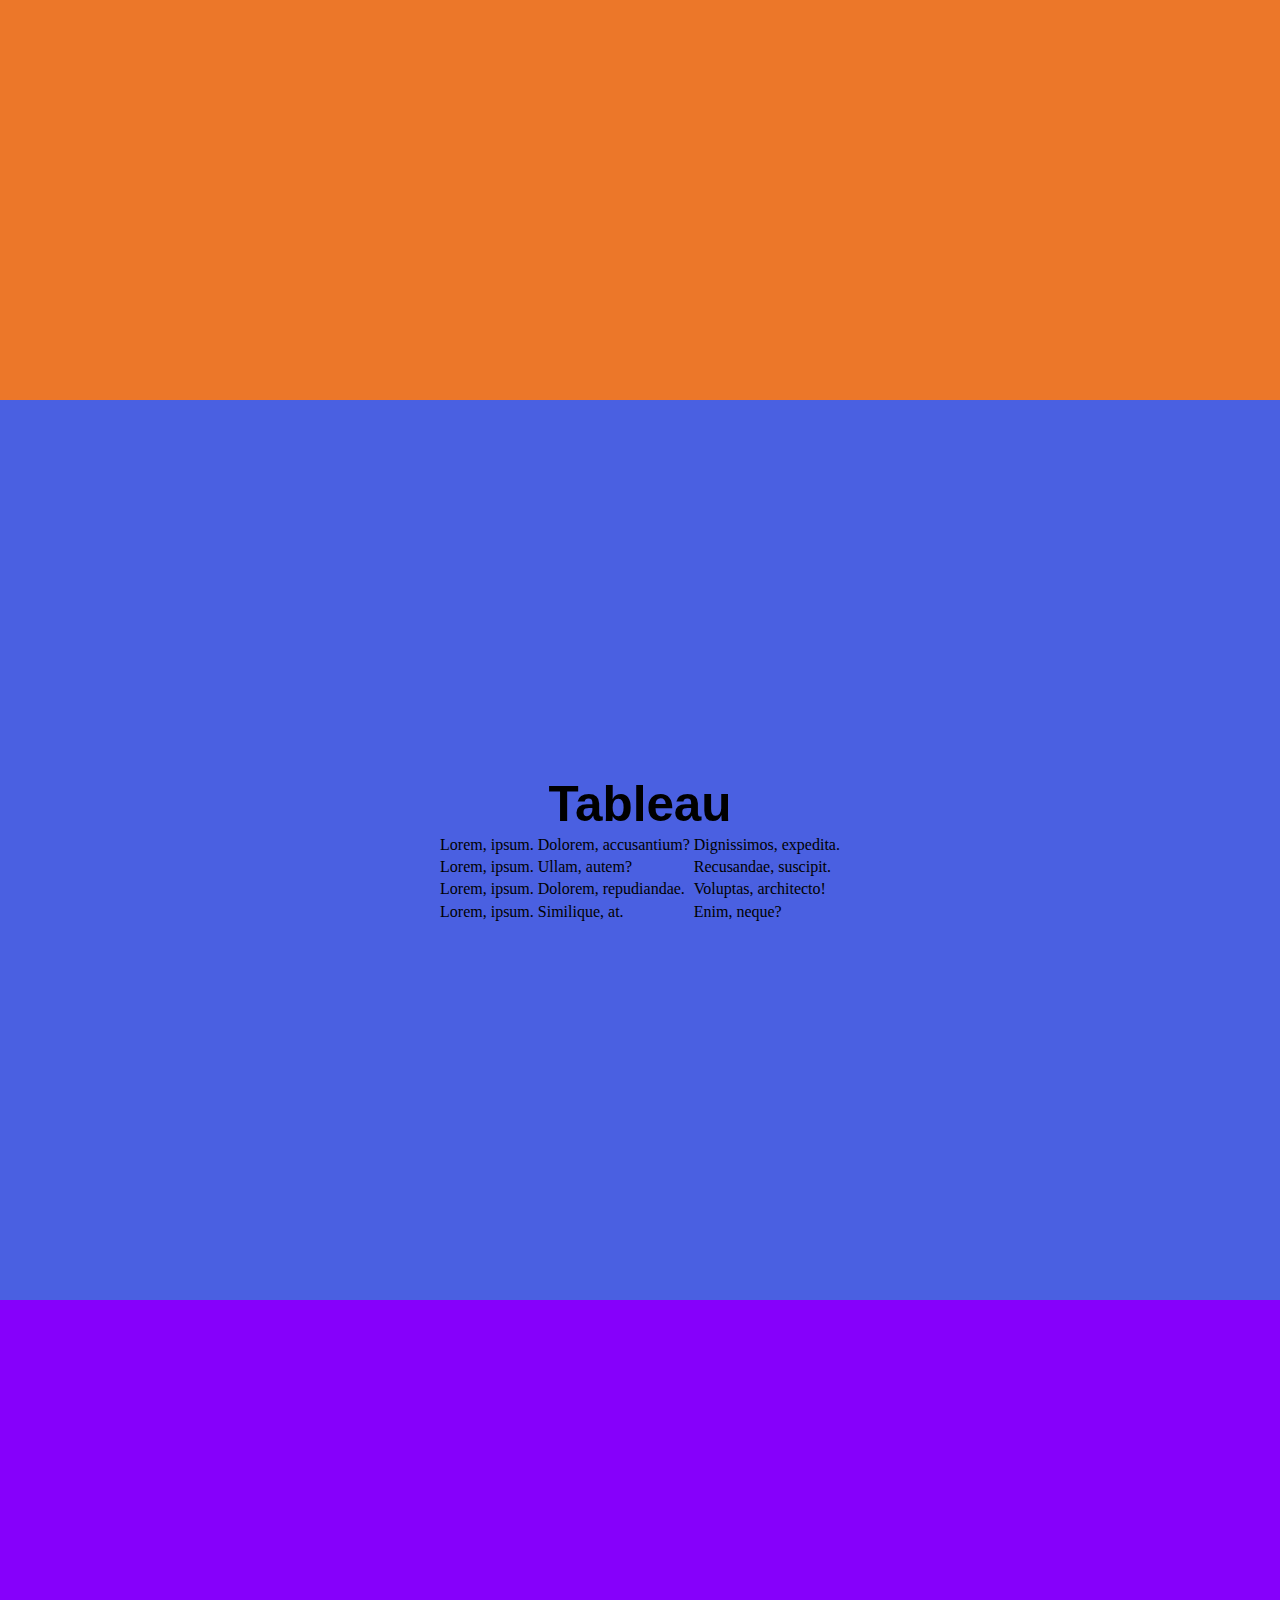
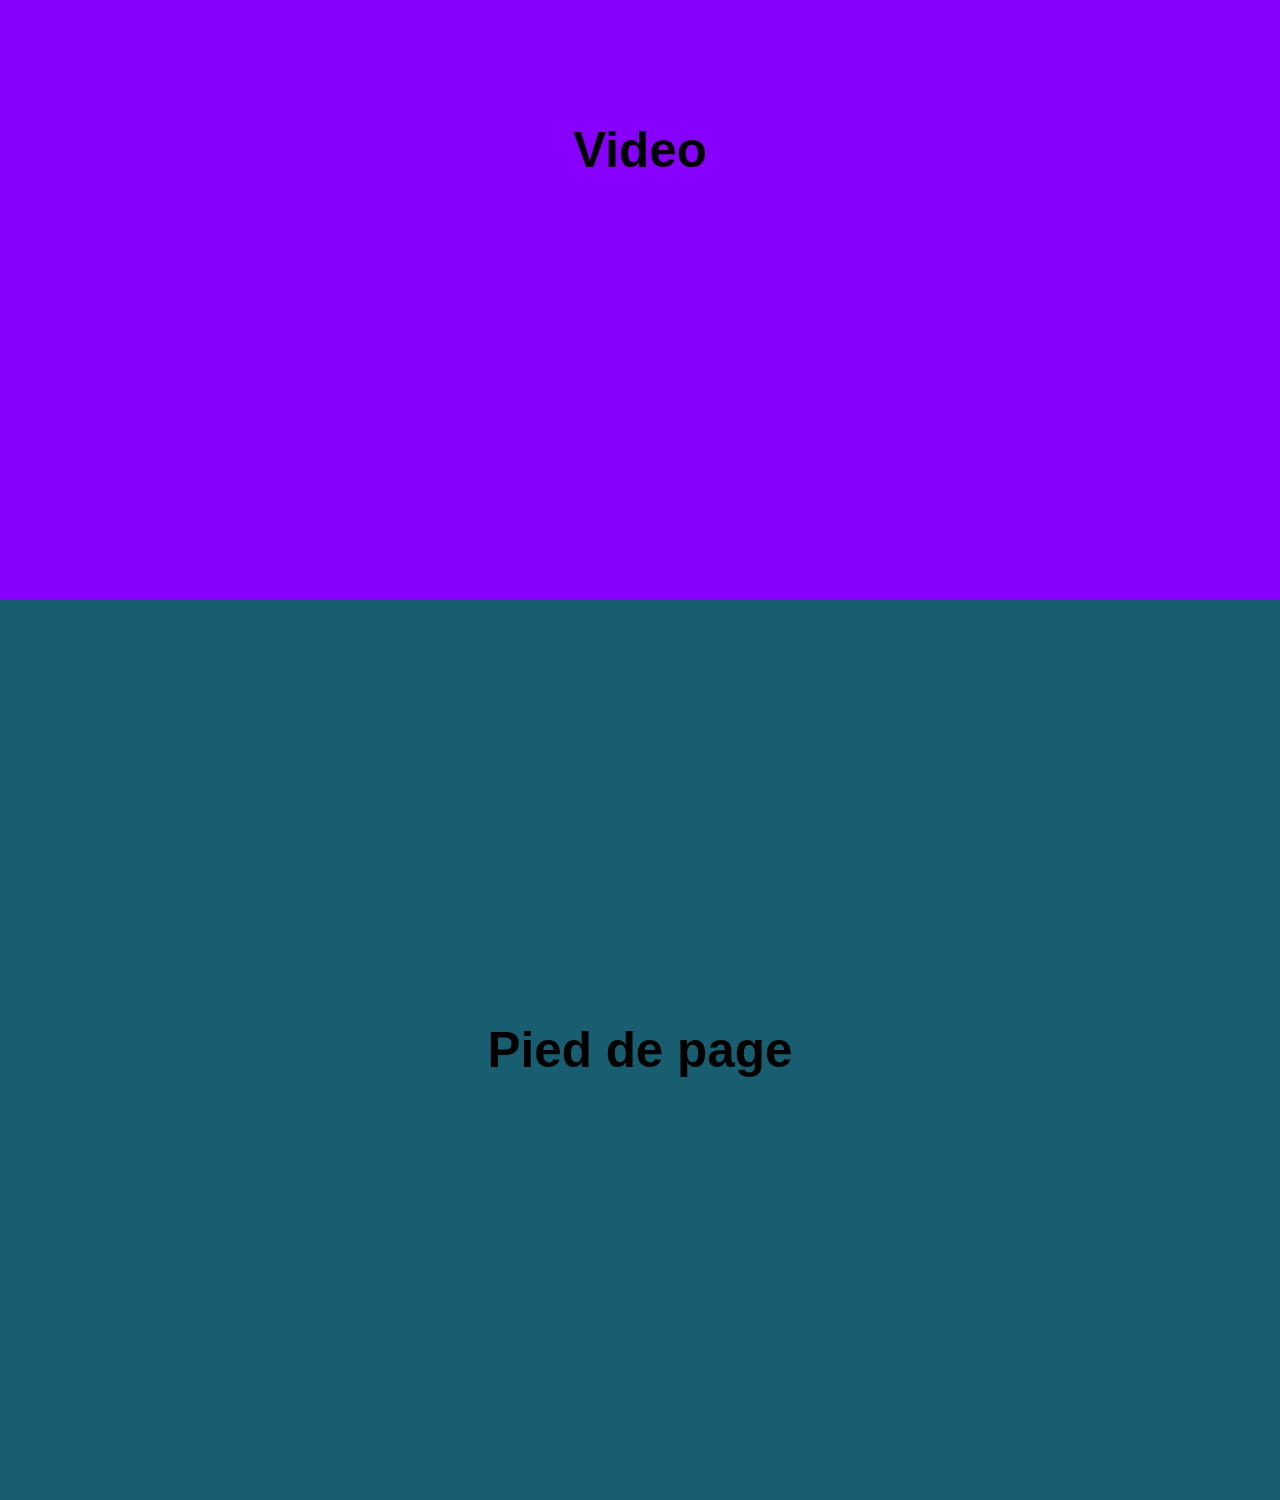
==== commit a1e05c5e: "tp2 ajout formulaire dans section inscription-2" ====
--- a/index.htm
+++ b/index.htm
@@ -52,6 +52,24 @@
     <!-- //////////////////////////////////////  Inscription -->
     <section id="inscription">
       <h1>Inscription</h1>
+      <form method="post">
+        <div>
+            <label for="name">Nom :</label>
+            <input type="text" id="name" name="user_name">
+        </div>
+        <div>
+            <label for="mail">E-mail&nbsp;:</label>
+            <input type="email" id="mail" name="user_mail">
+        </div>
+        <div>
+            <label for="mdp">Mot de passe :</label>
+            <textarea id="mdp" name="user_mdp"></textarea>
+        </div>
+        <div class="button">
+          <button type="submit">Soumettre</button>
+        </div>
+      </form>
+
     </section>
     <!-- //////////////////////////////////////  Galerie -->
     <section id="galerie">
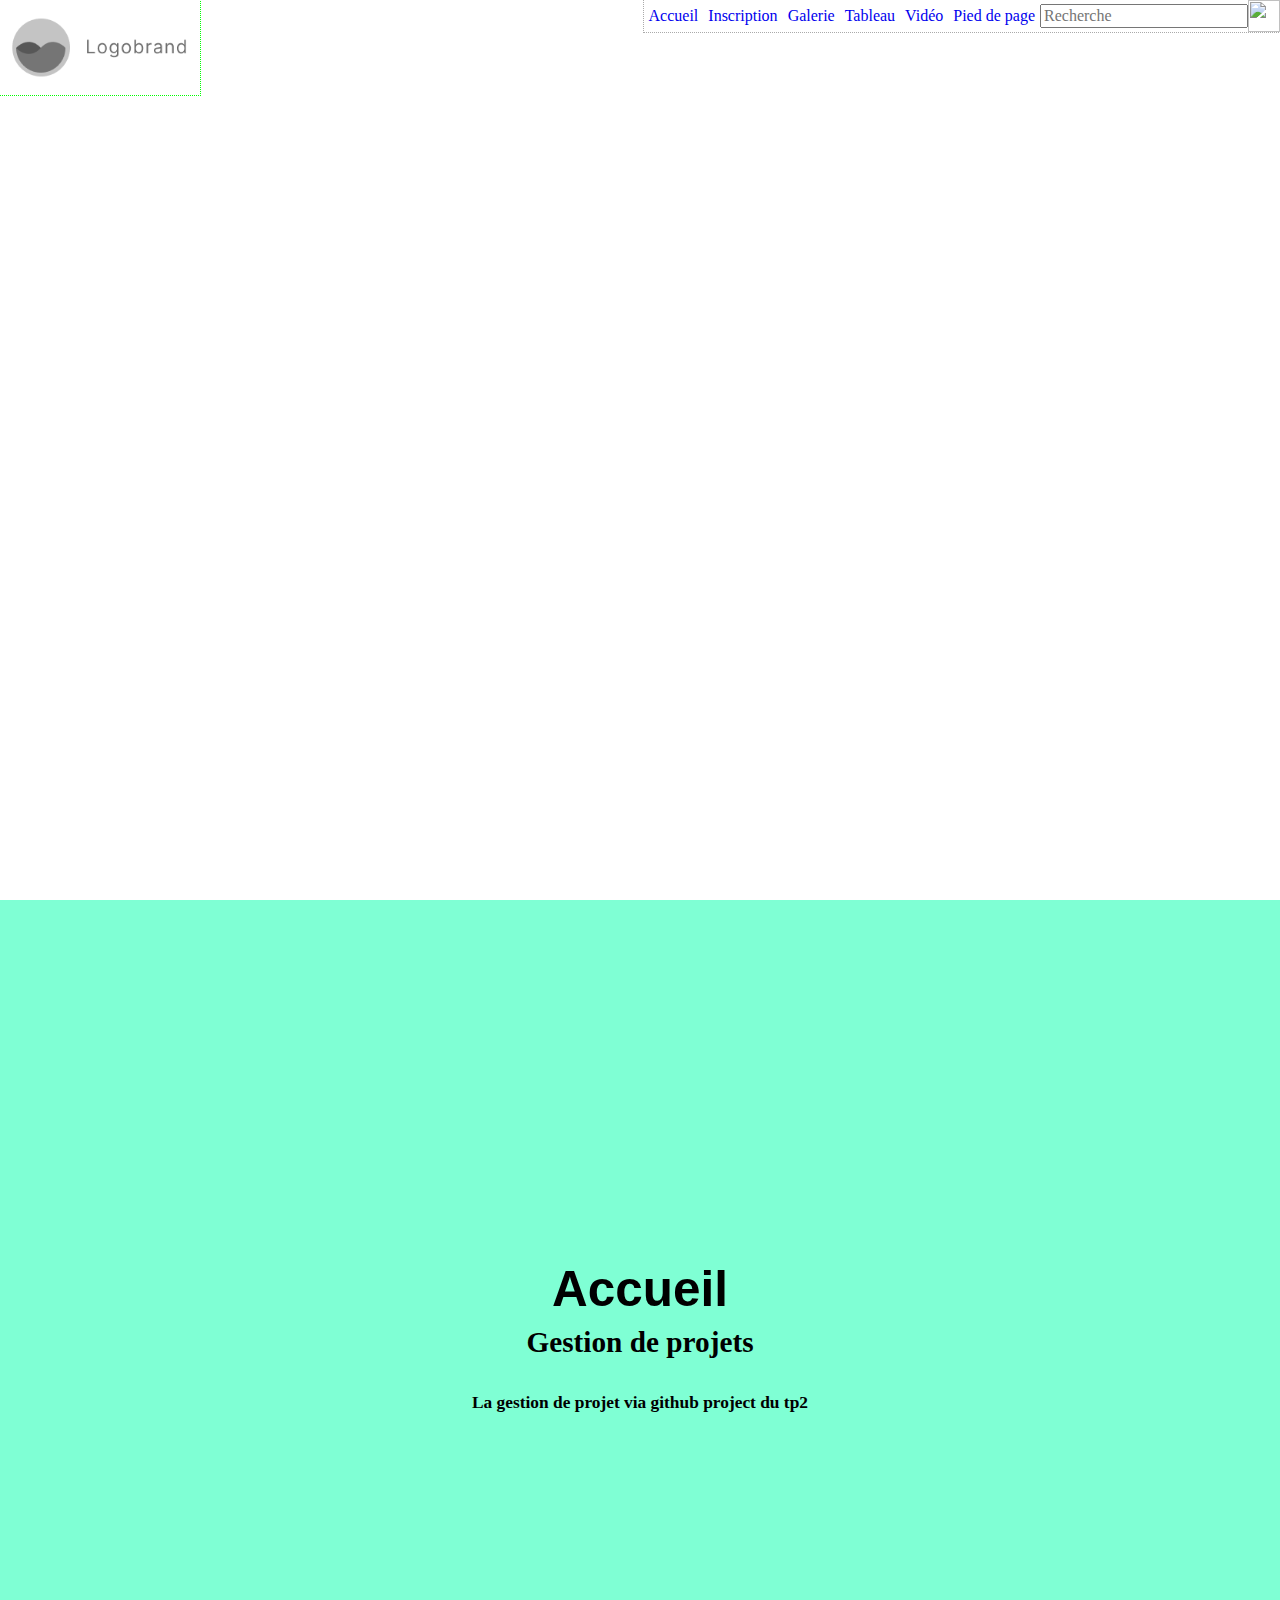
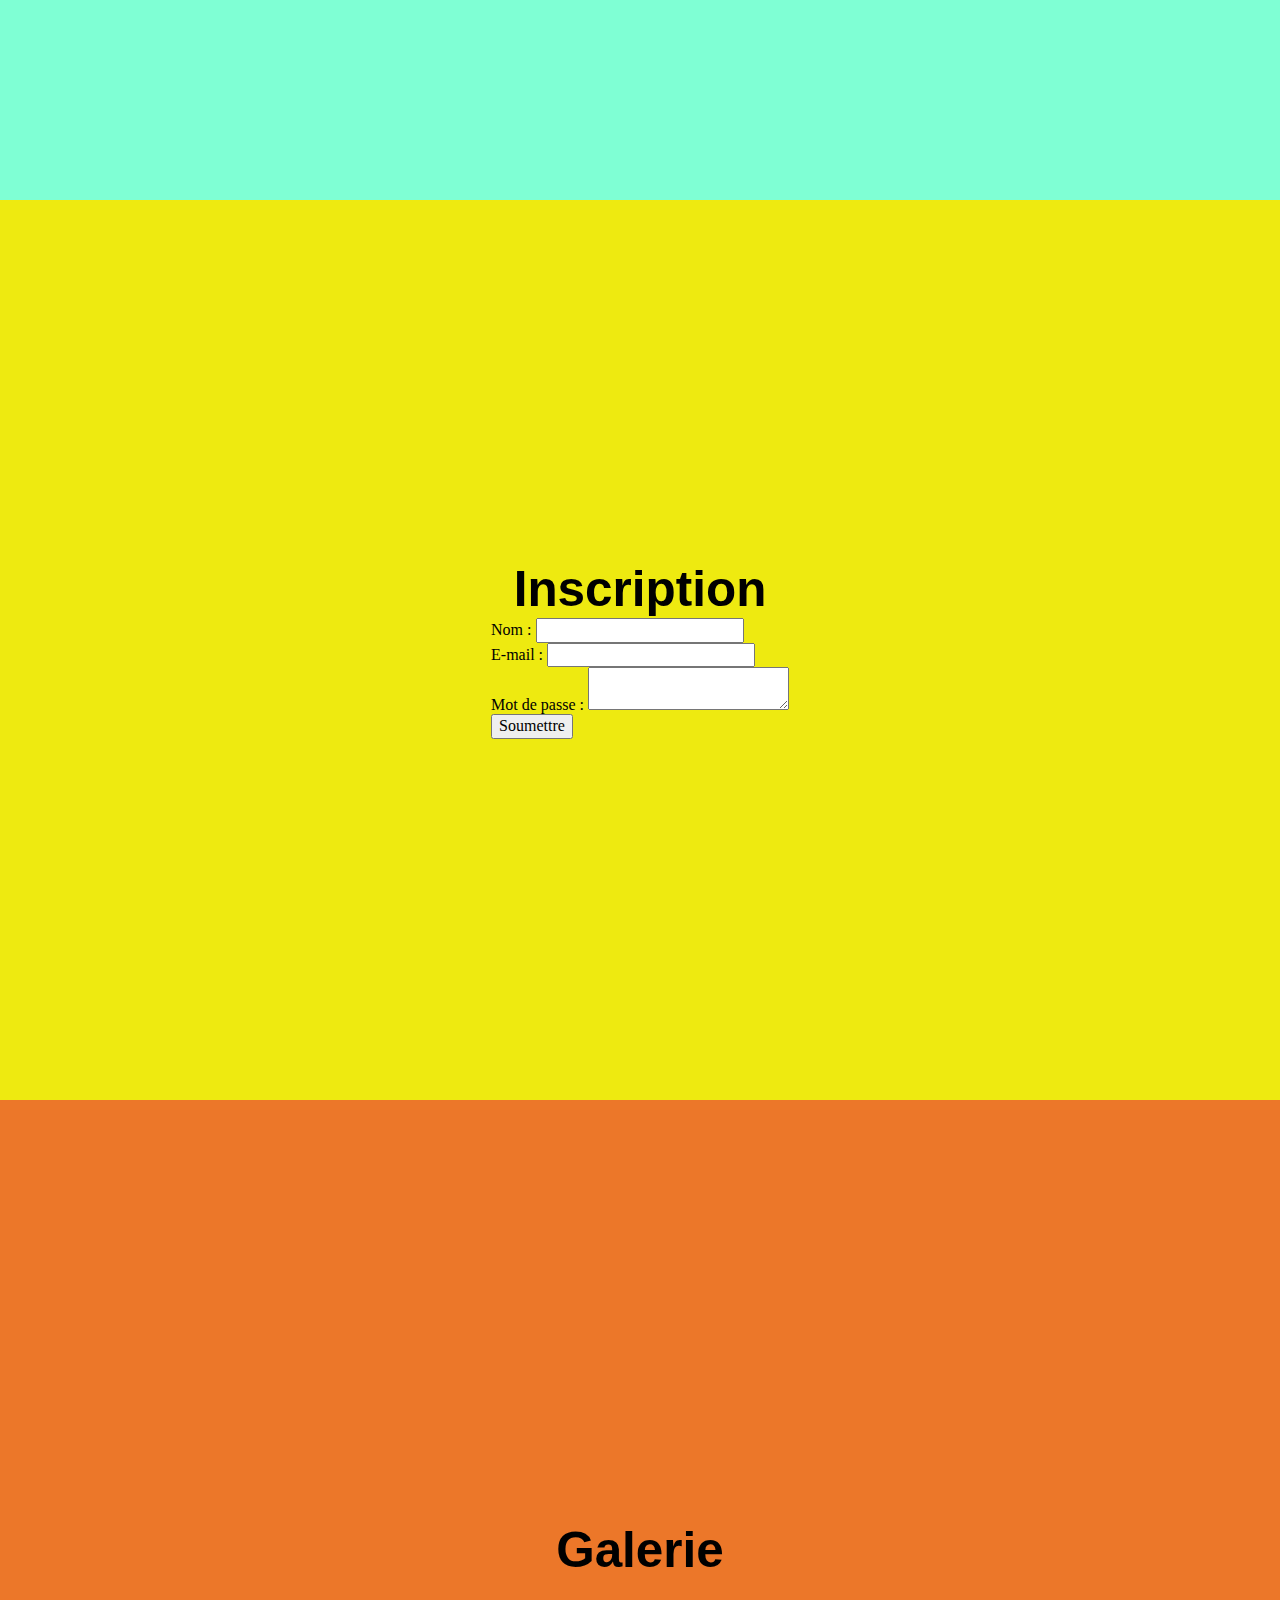
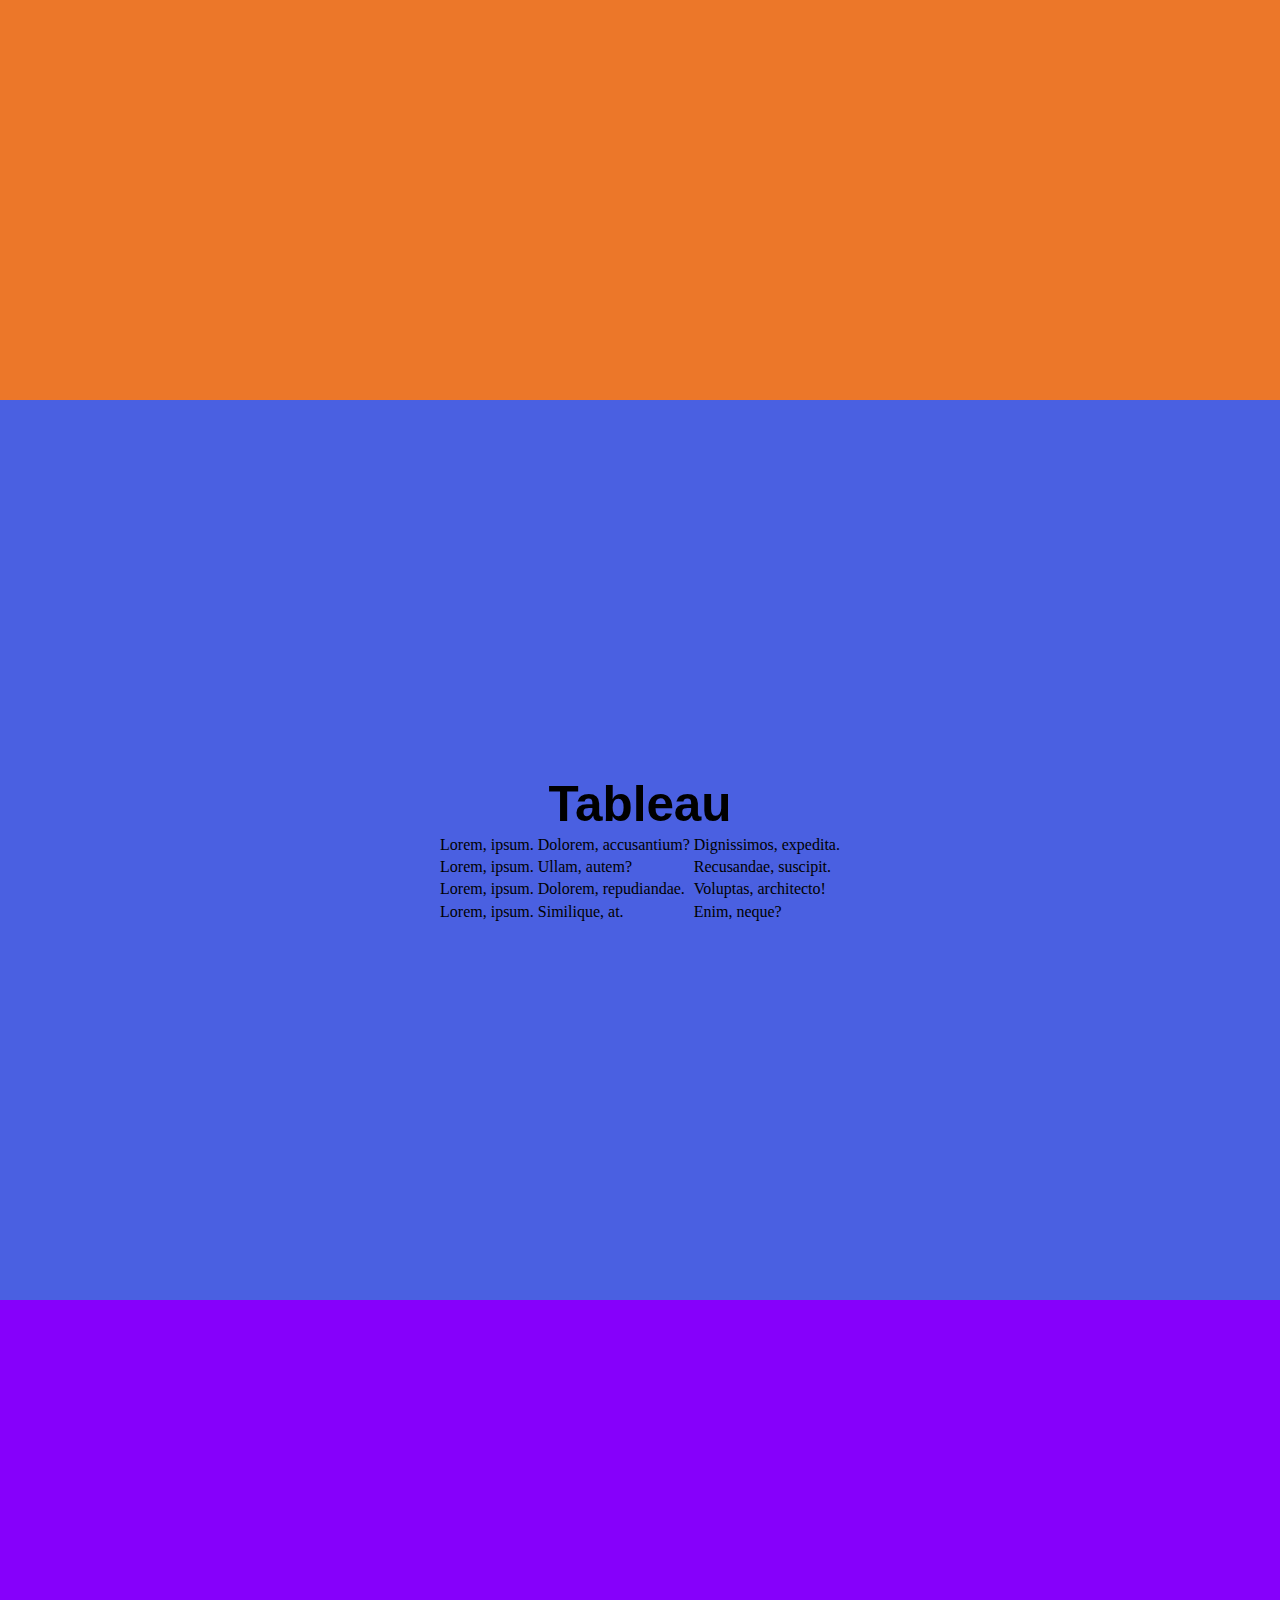
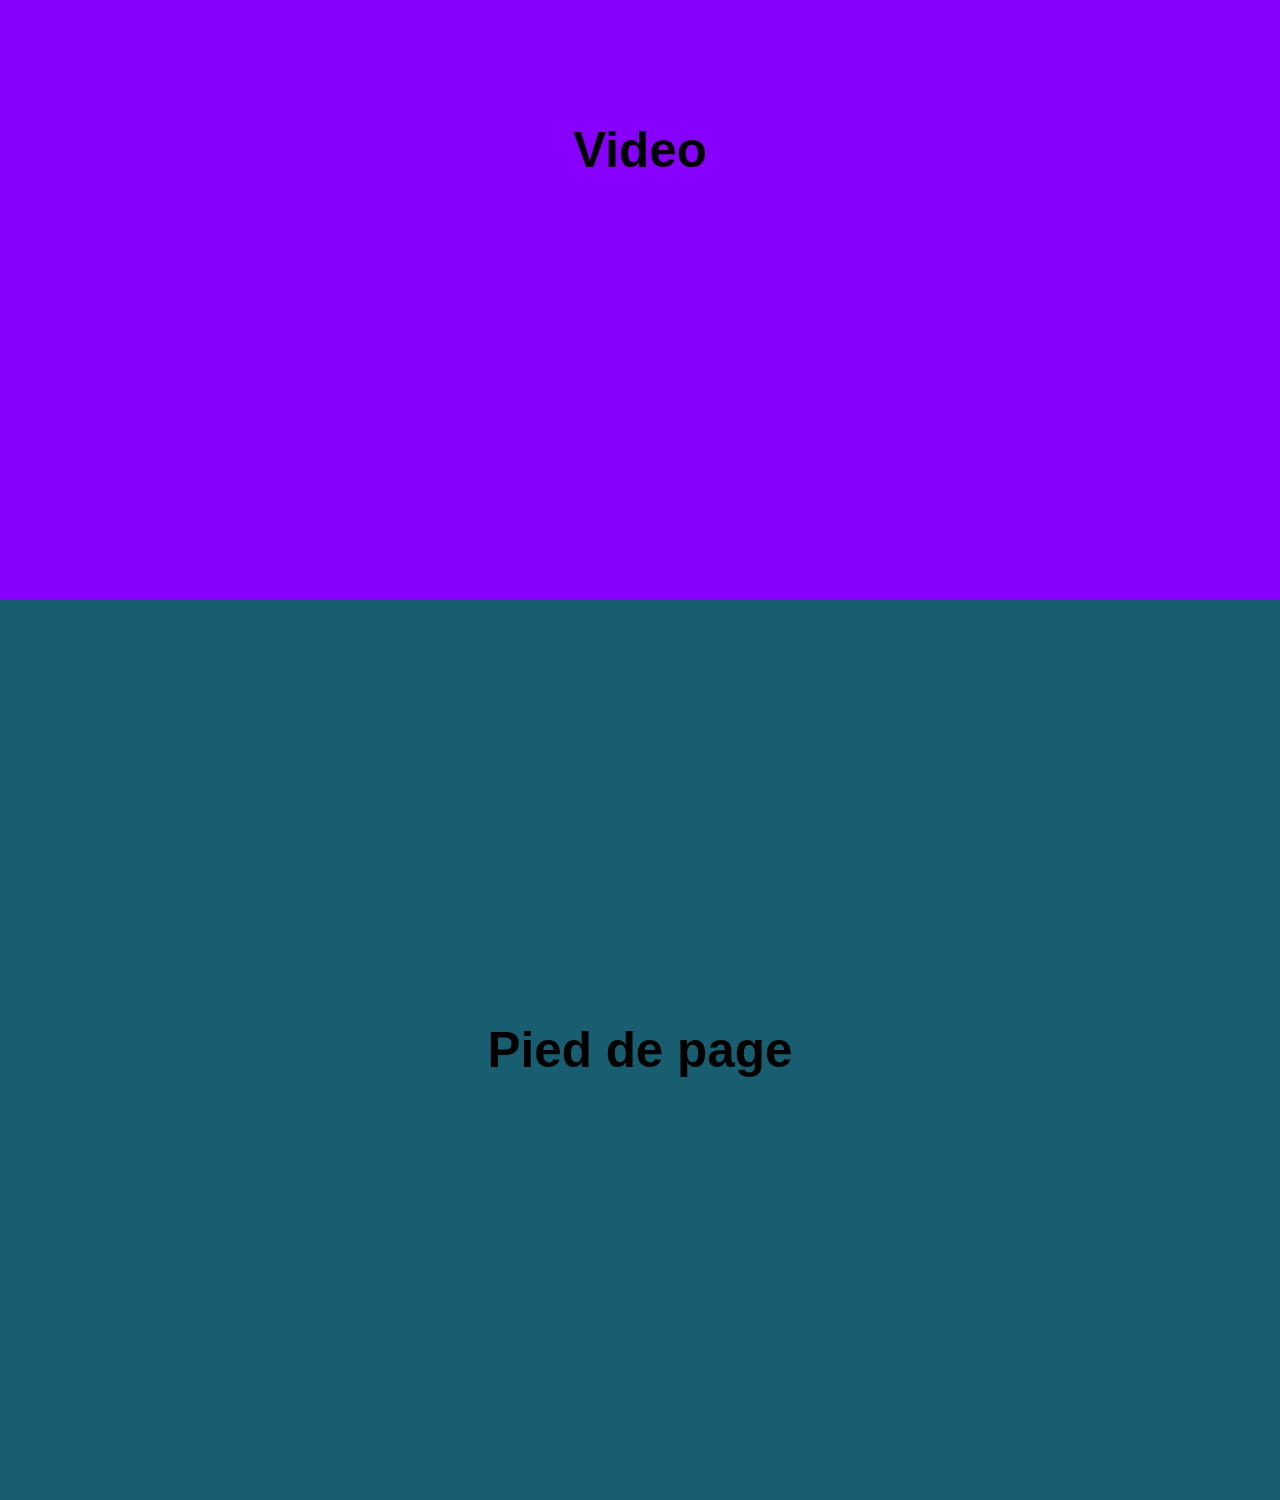
==== commit c21e0f58: "tp2 - ajout de placeholder dans recherche" ====
--- a/index.htm
+++ b/index.htm
@@ -24,7 +24,7 @@
         <div class="recherche__burger">
         <form class="recherche">
           <label for="txtRecherche">
-            <input type="text" id="txtRecherche" />
+            <input type="text" id="txtRecherche" placeholder="Recherche" />
             <img
               src="https://s2.svgbox.net/materialui.svg?ic=search&color=000"
               width="32"
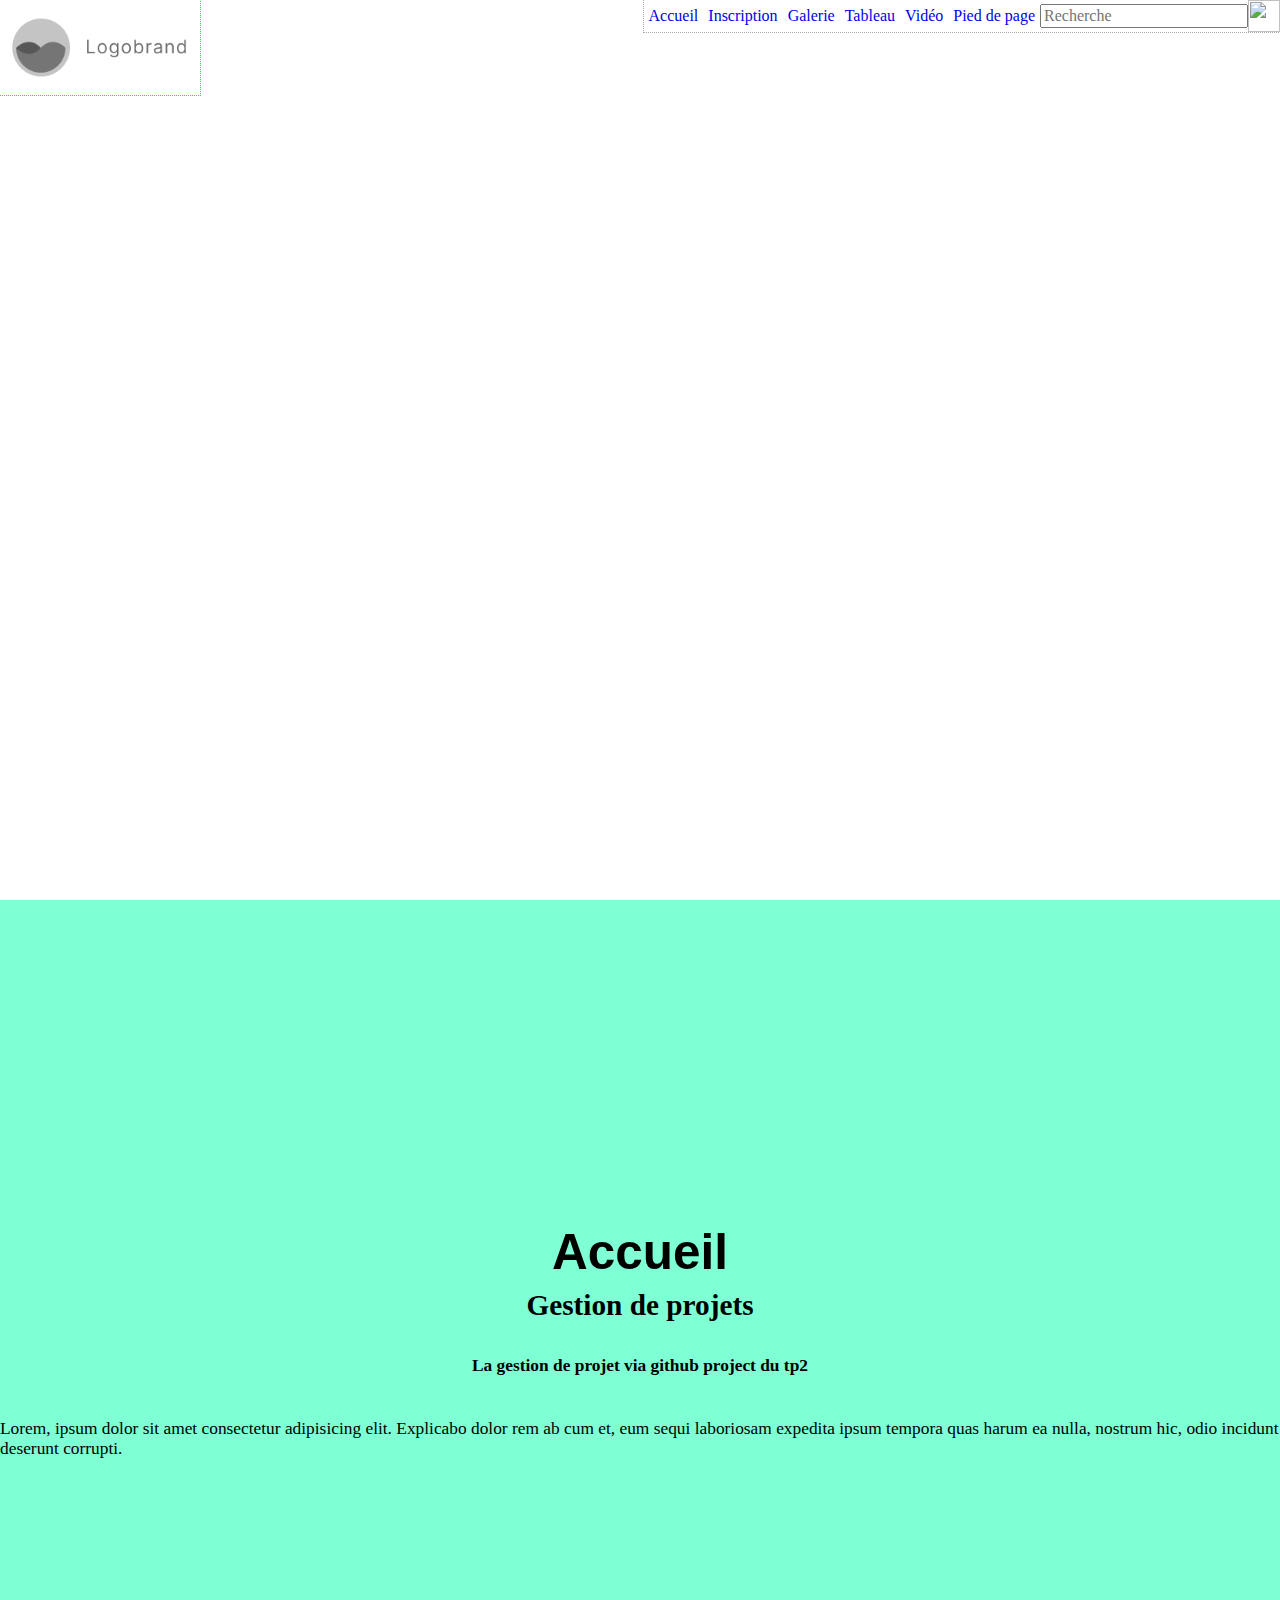
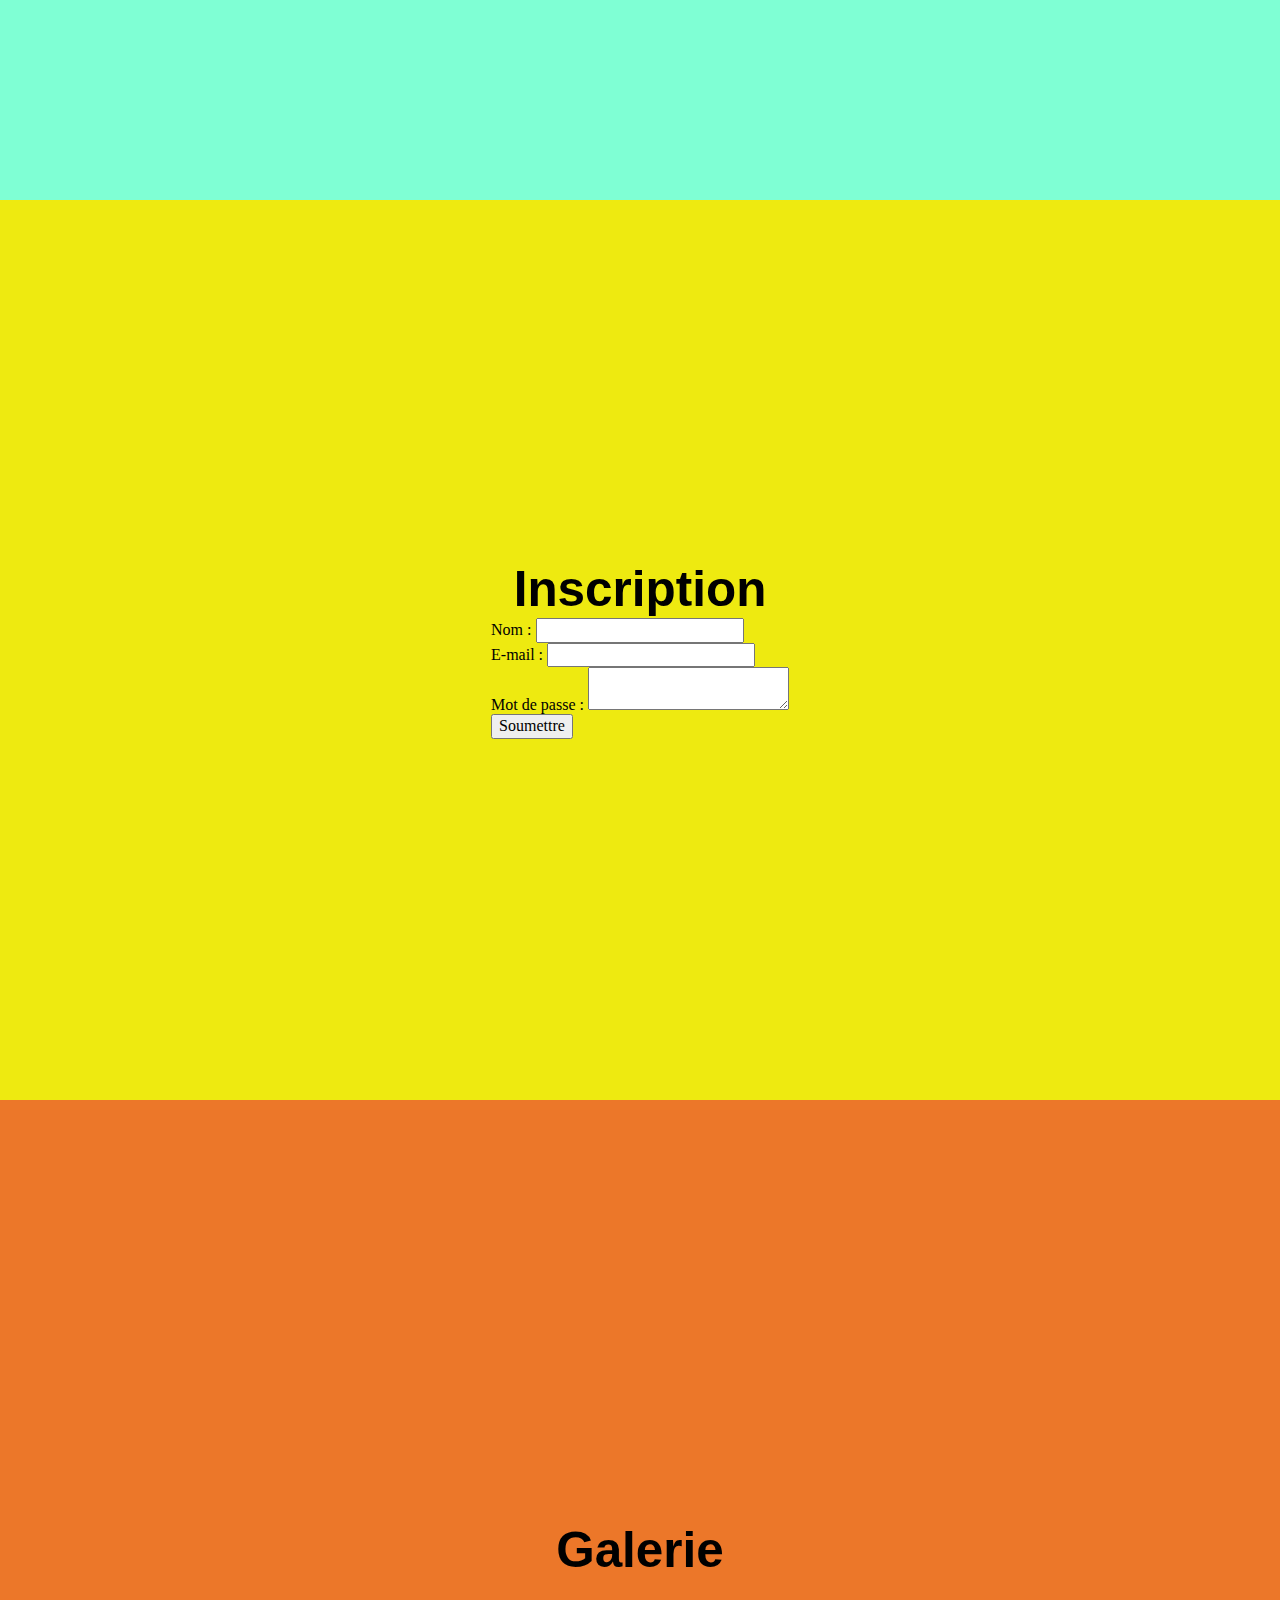
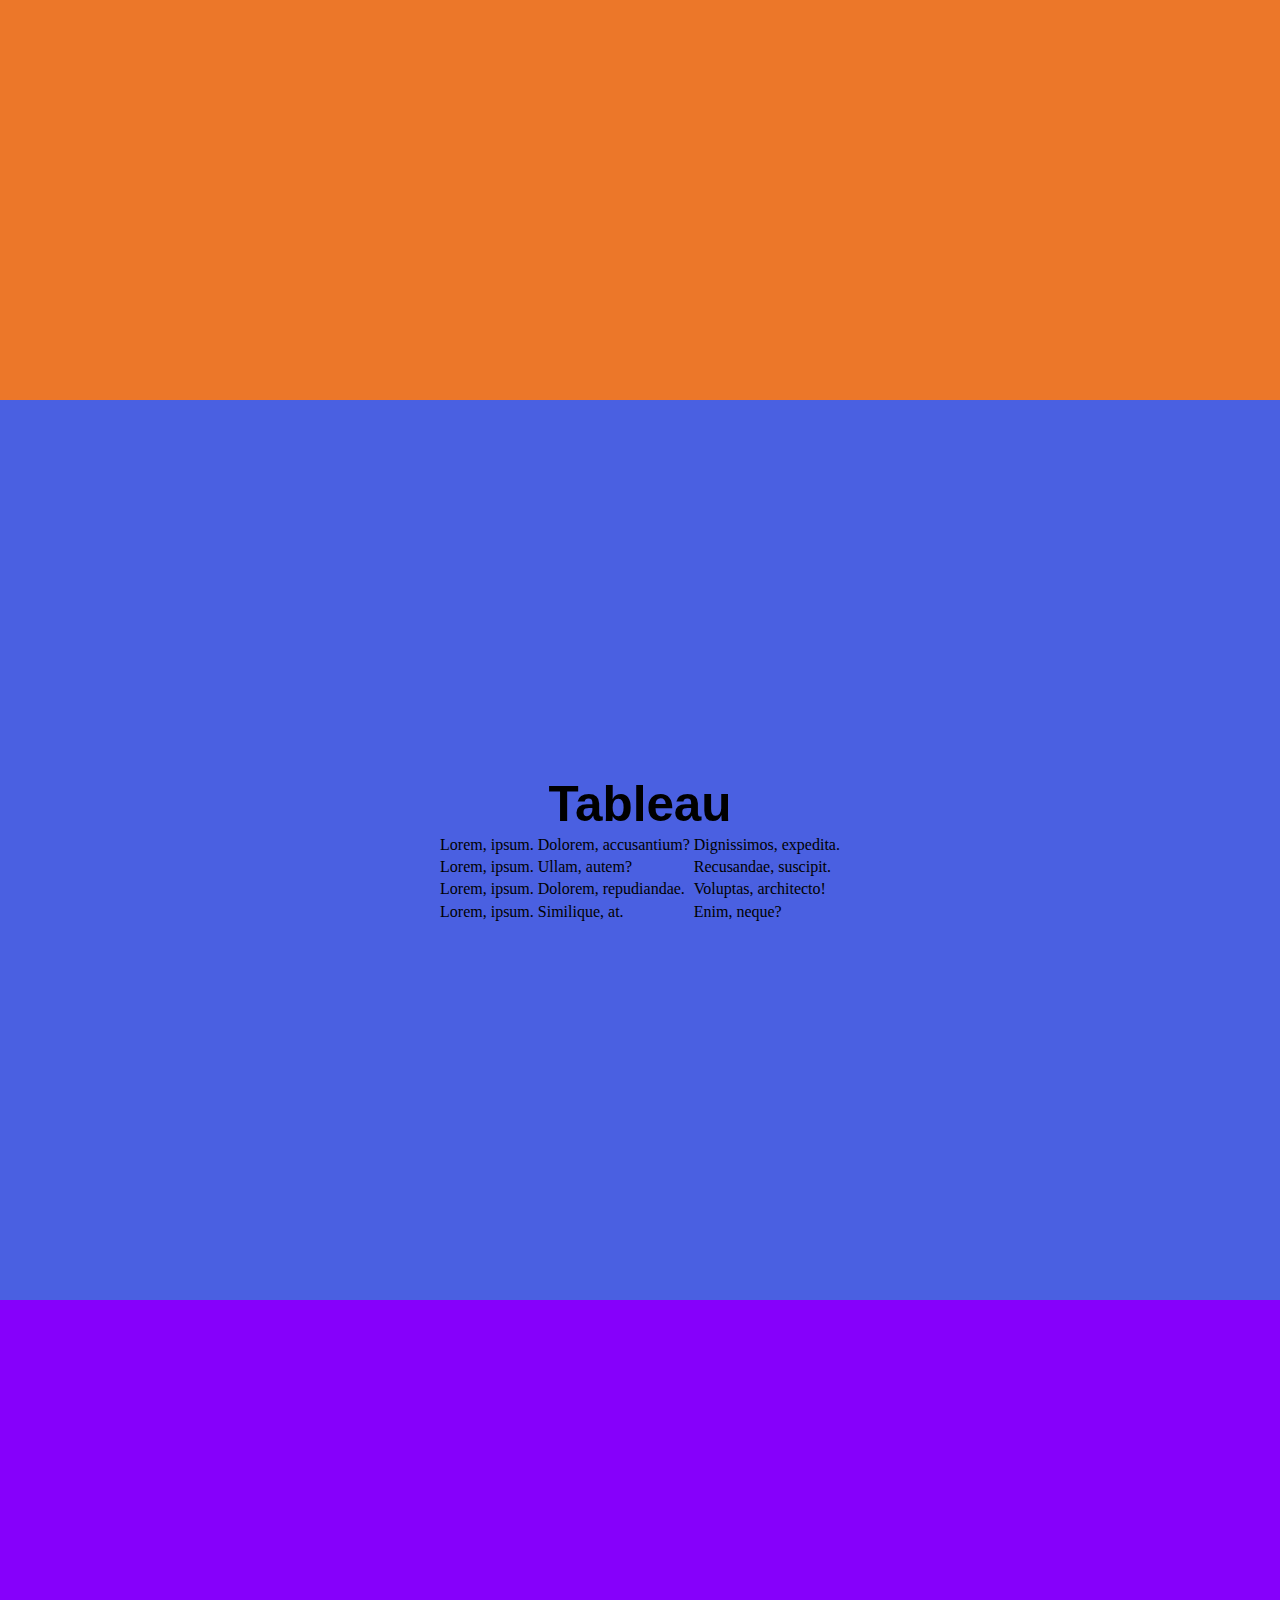
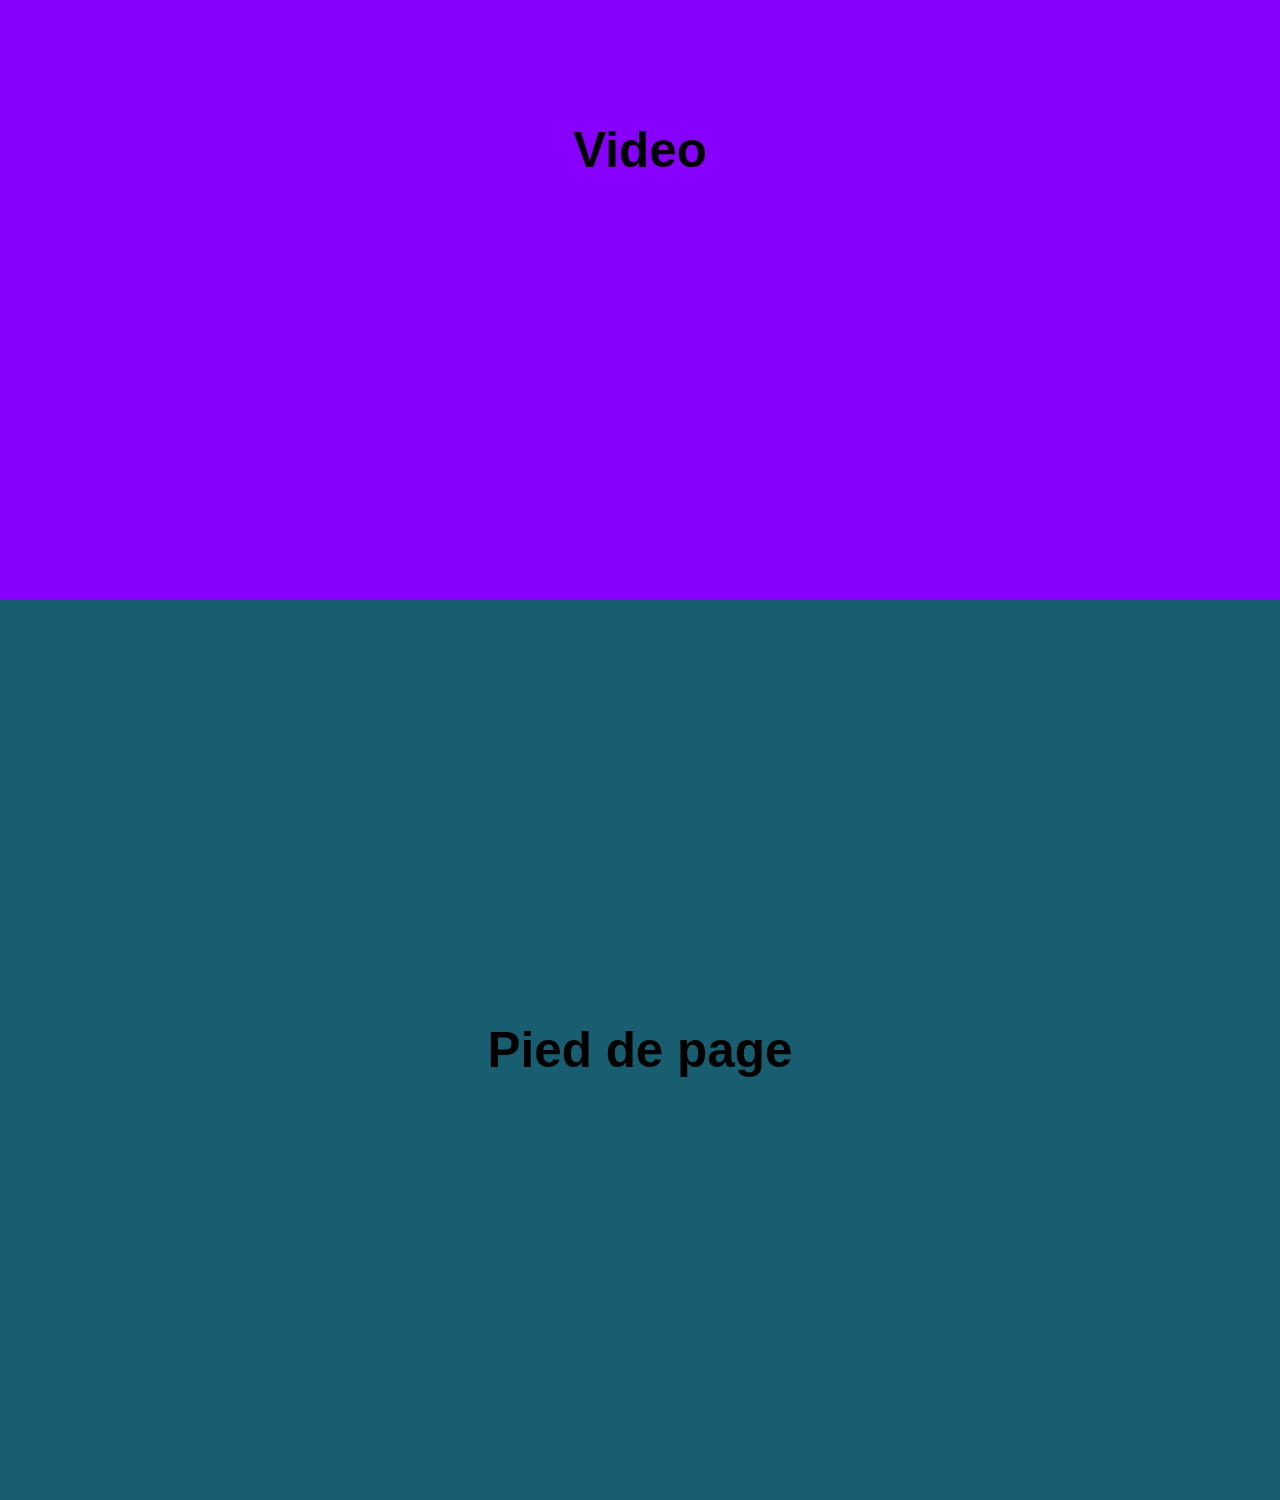
==== commit dc2a9c95: "tp2 ajouts partie centrale de textes de la page accueil-5" ====
--- a/index.htm
+++ b/index.htm
@@ -48,6 +48,7 @@
       <h1>Accueil</h1>
       <h3>Gestion de projets</h3>
       <h5><p>La gestion de projet via github project du tp2</p></h5>
+      <p>Lorem, ipsum dolor sit amet consectetur adipisicing elit. Explicabo dolor rem ab cum et, eum sequi laboriosam expedita ipsum tempora quas harum ea nulla, nostrum hic, odio incidunt deserunt corrupti.</p>
     </section>
     <!-- //////////////////////////////////////  Inscription -->
     <section id="inscription">
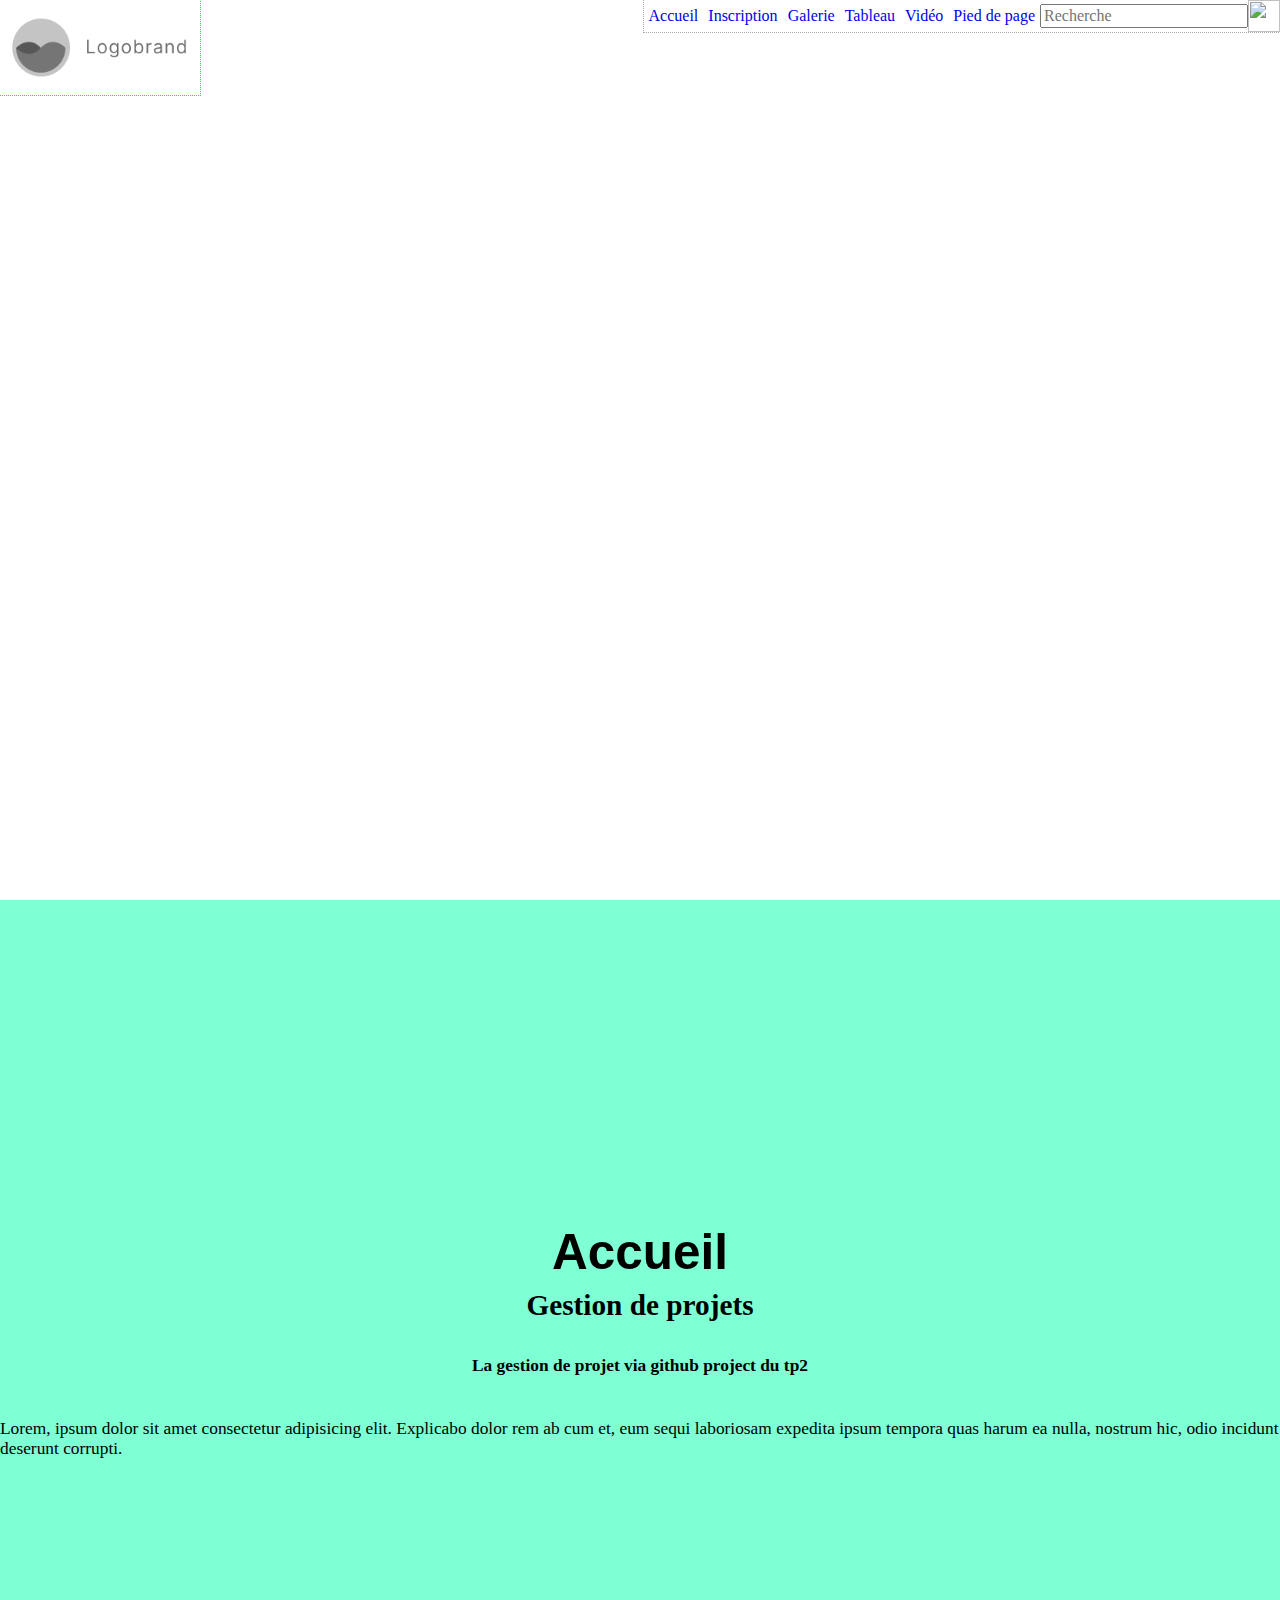
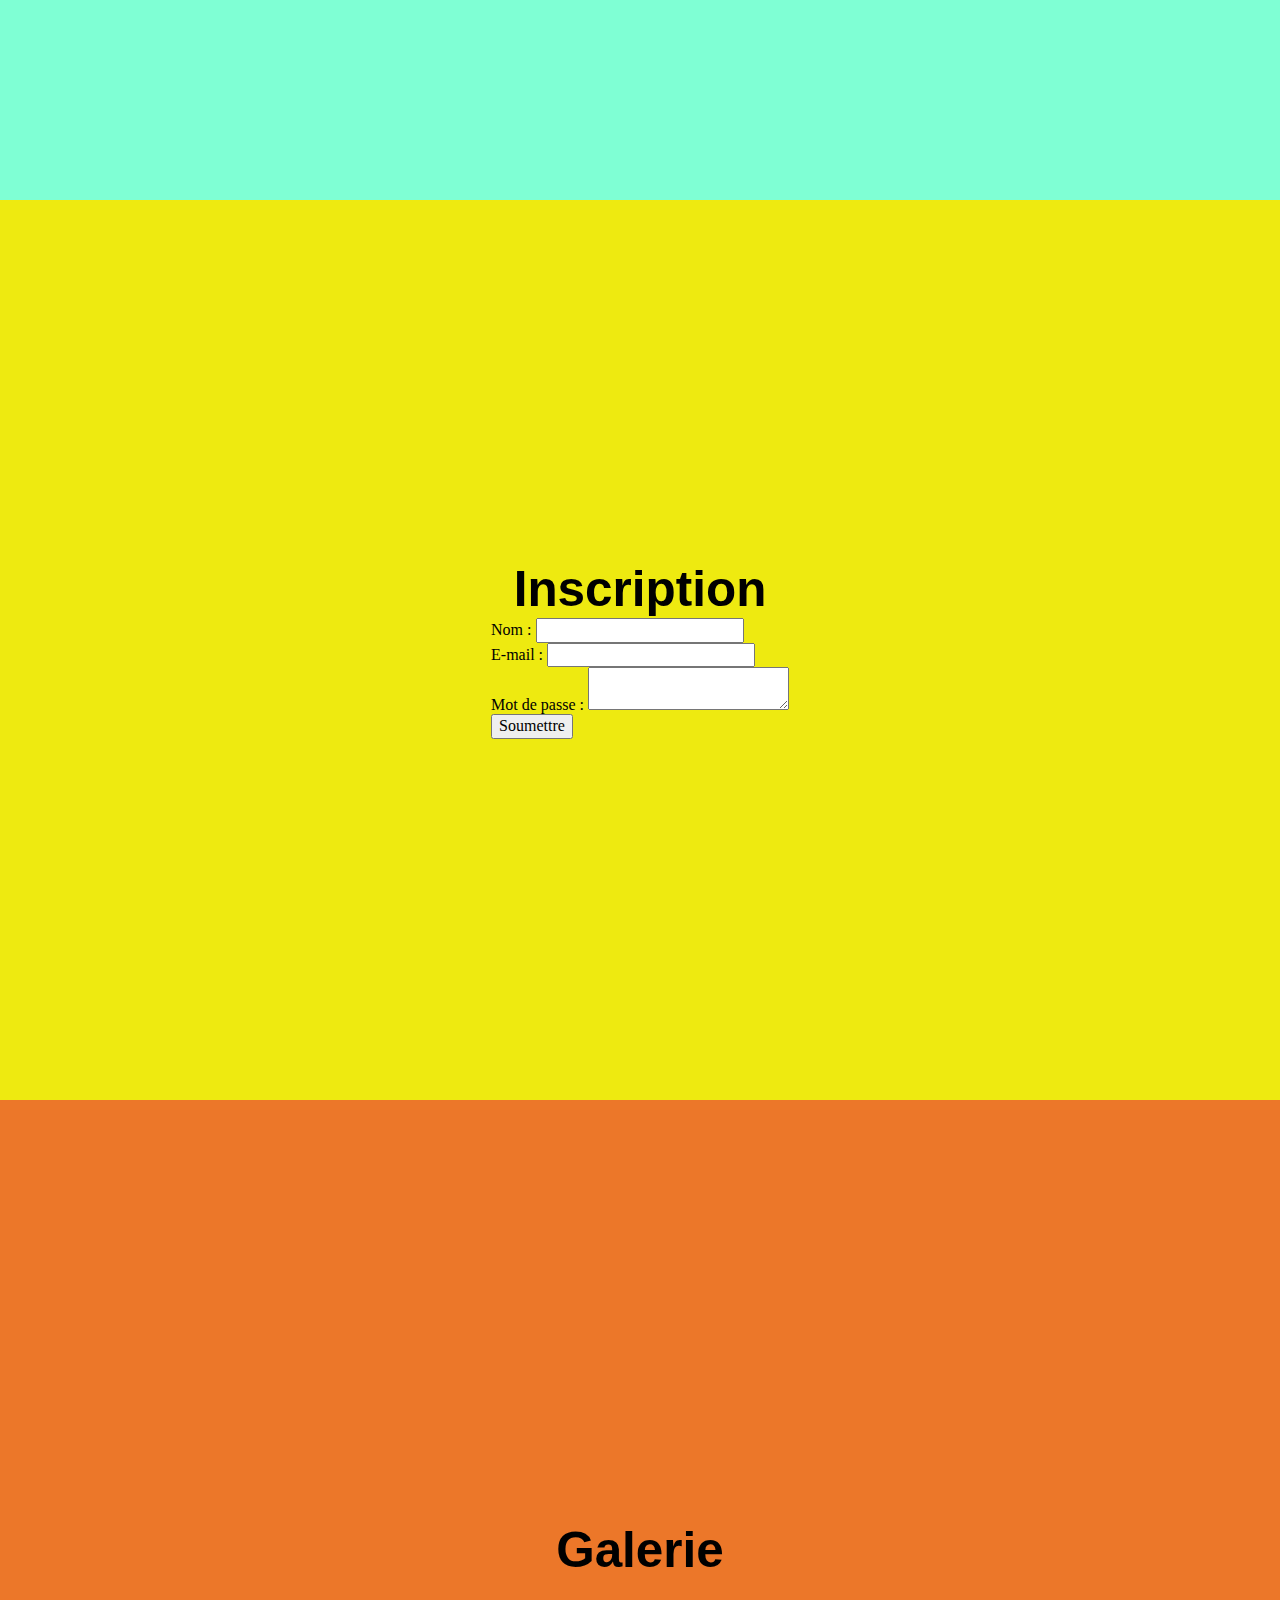
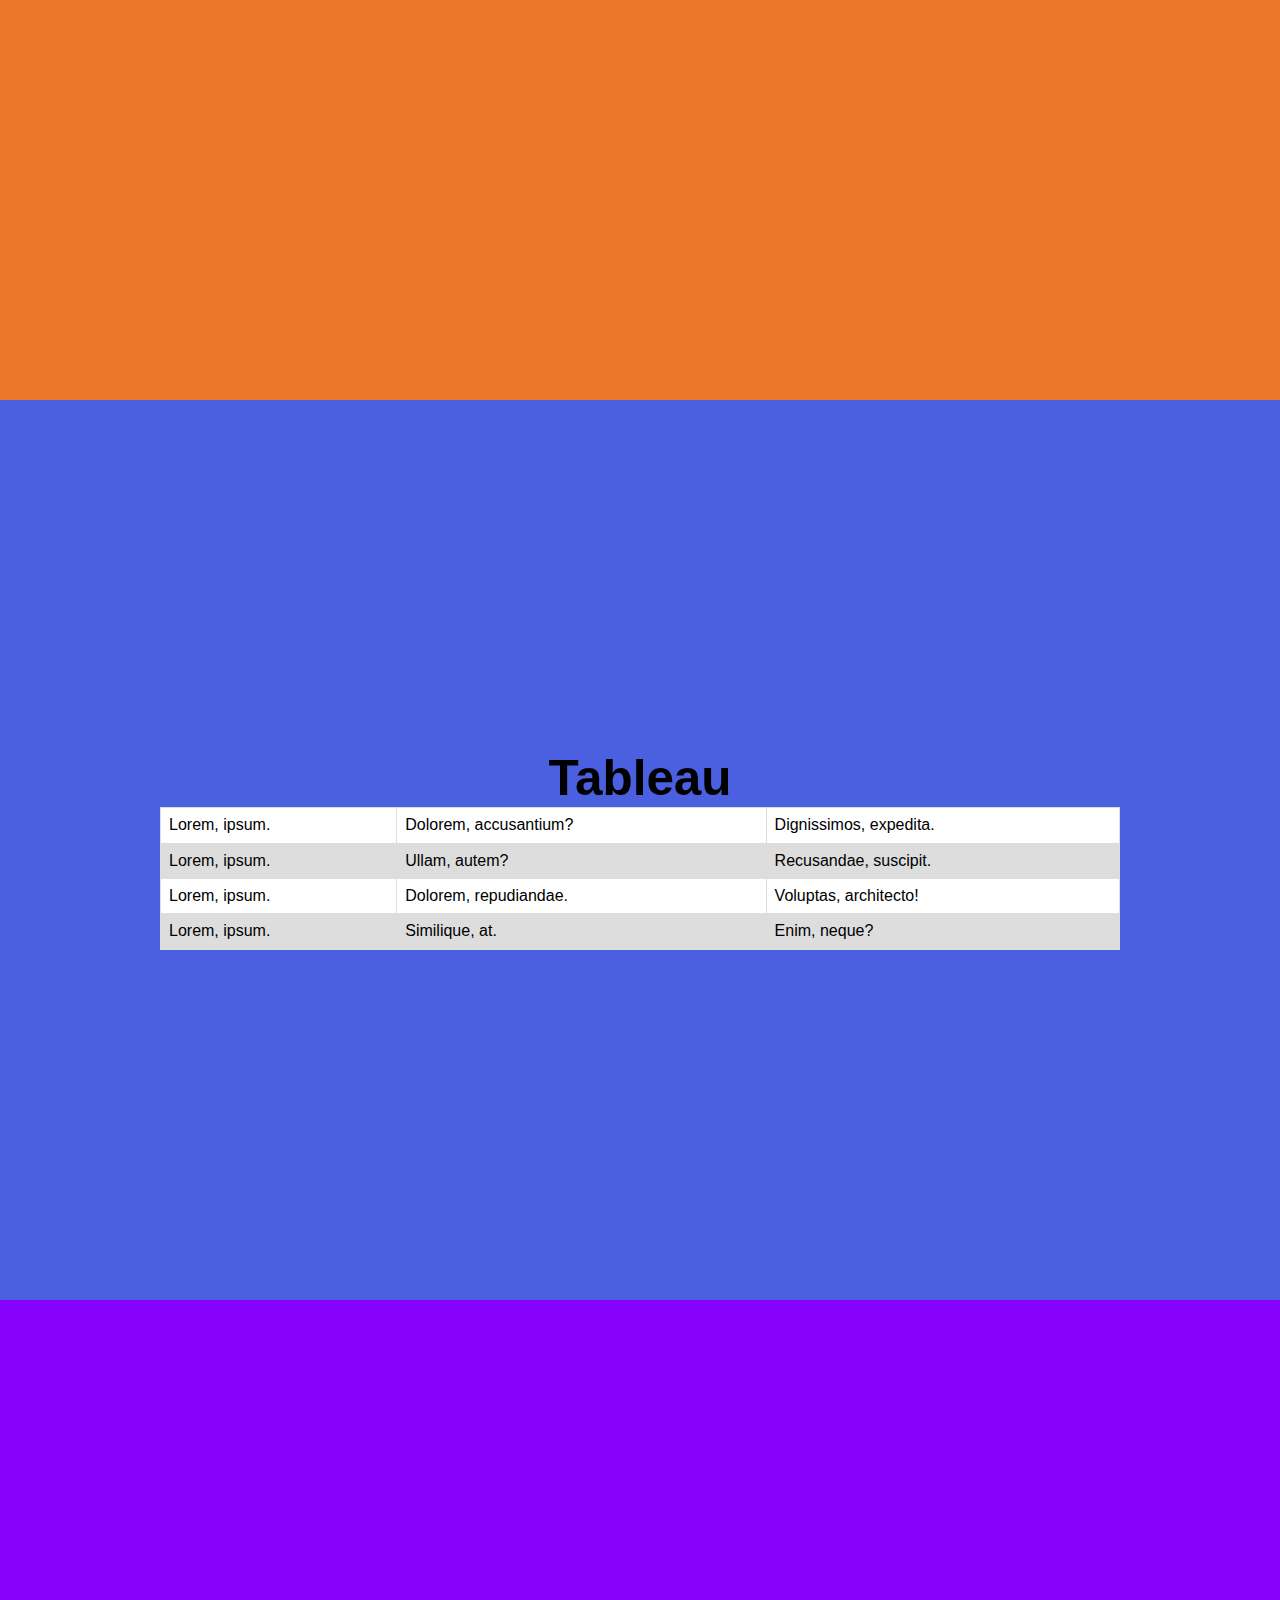
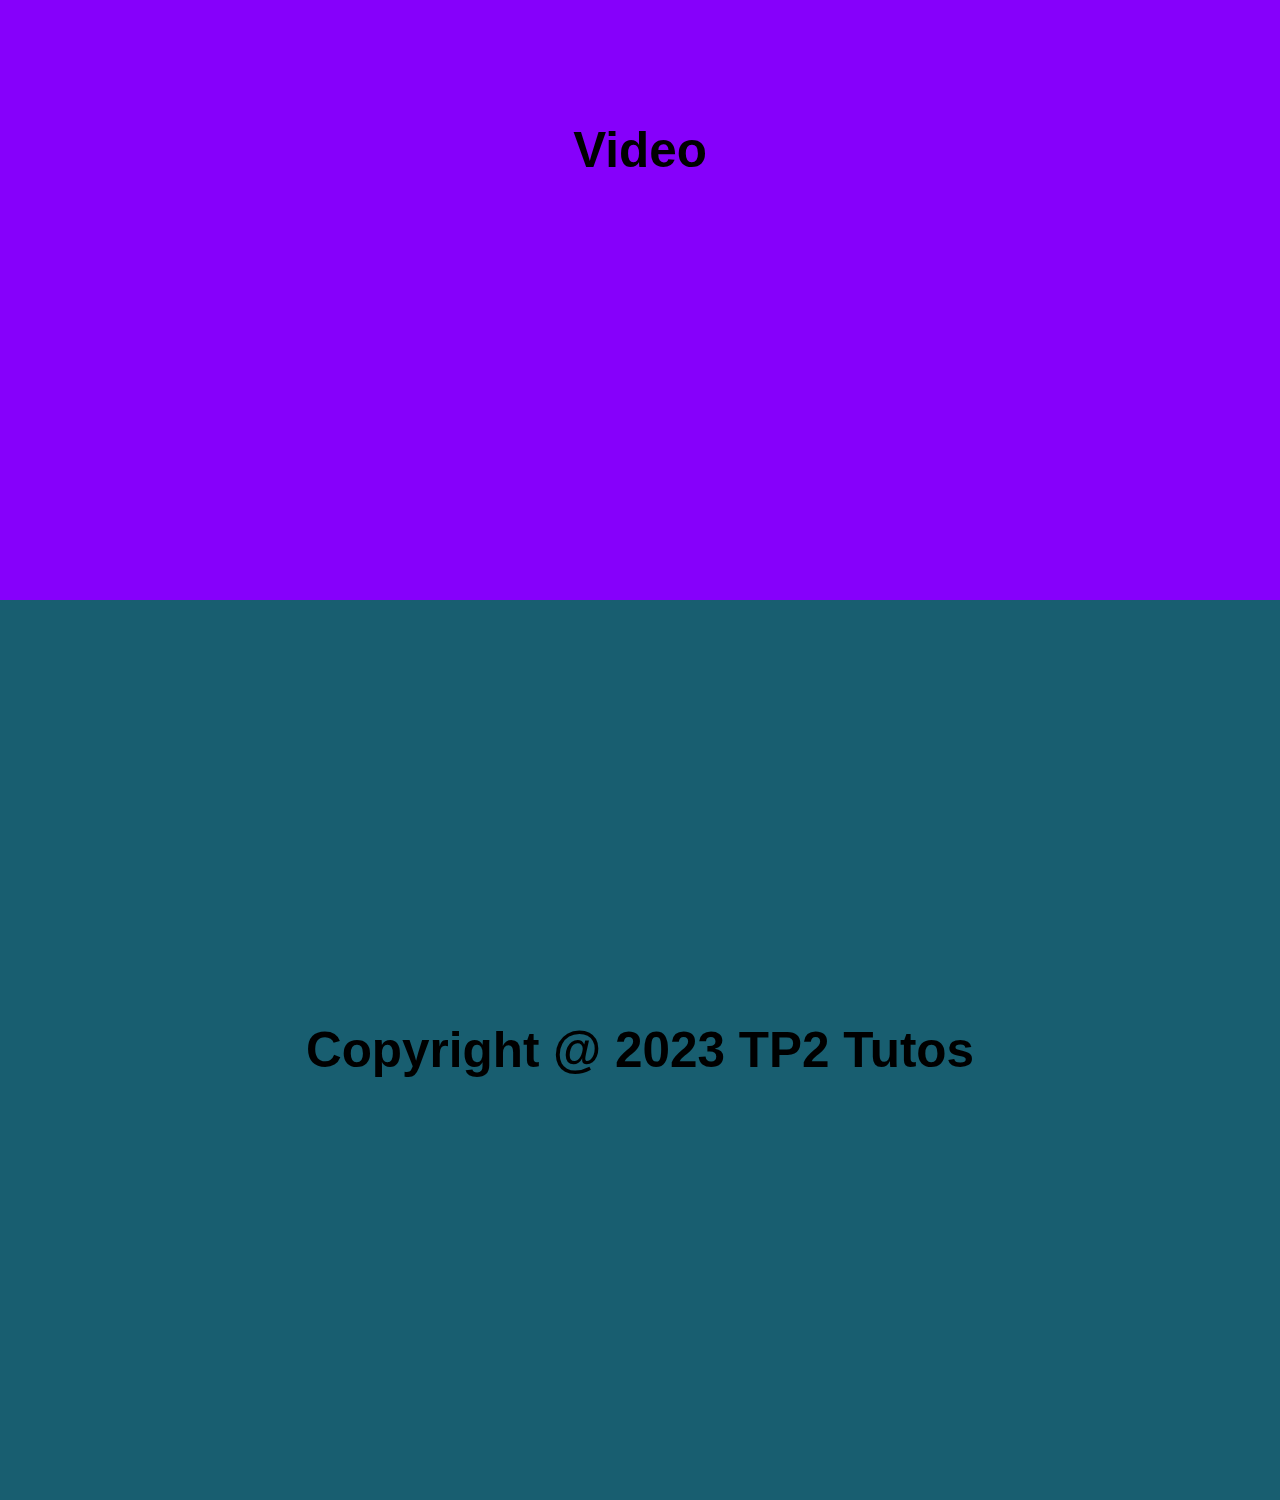
==== commit 74f58cbc: "tp2 ajouts texte section pied-page" ====
--- a/index.htm
+++ b/index.htm
@@ -109,7 +109,8 @@
     </section>
     <!-- ////////////////////////////////////////  Pied de page -->
     <section id="pied-page">
-      <h1>Pied de page</h1>
+      <h1>Copyright @ 2023 TP2 Tutos</h1>
+
     </section>
   </body>
 </html>
--- a/style.css
+++ b/style.css
@@ -511,6 +511,23 @@
 
 #pied-page {
   background-color: rgb(24, 94, 112);
+}
+
+table {
+  font-family: arial, sans-serif;
+  border-collapse: collapse;
+  width: 75%;
+  background-color: white;
+}
+
+td, th {
+  border: 1px solid #dddddd;
+  text-align: left;
+  padding: 8px;
+}
+
+tr:nth-child(even) {
+  background-color: #dddddd;
 }
 
 /* --------------------------------------------- composant*/
